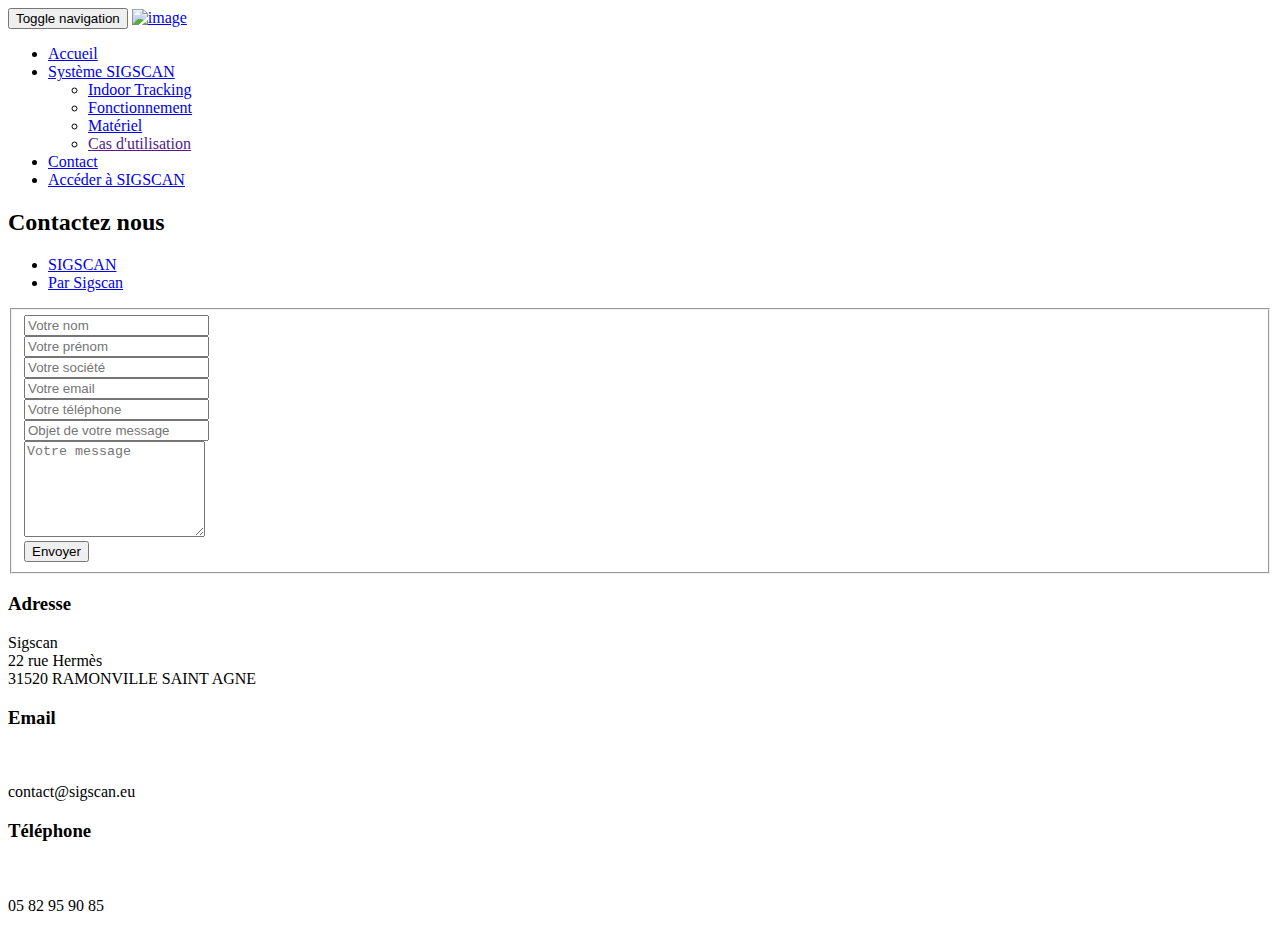
==== contact.html @ a1f981b0 "BGE-3a Changed the name Pyrenees Software contact.html" ====
<!DOCTYPE html>
<html lang="en">
<head>
    <!-- Basic -->
    <meta charset="utf-8">
    <meta http-equiv="X-UA-Compatible" content="IE=edge">   
   
    <!-- Mobile Metas -->
    <meta name="viewport" content="width=device-width, minimum-scale=1.0, maximum-scale=1.0, user-scalable=no">
 
     <!-- Site Metas -->
    <title>SIGSCAN</title>  
    <meta name="keywords" content="">
    <meta name="description" content="">
    <meta name="author" content="">

    <!-- Site Icons -->
    <link rel="shortcut icon" href="images/fav.png" type="image/x-icon" />
    <link rel="apple-touch-icon" href="images/apple-touch-icon.png">

    <!-- Bootstrap CSS -->
    <link rel="stylesheet" href="css/bootstrap.min.css">
    <!-- Site CSS -->
    <link rel="stylesheet" href="style.css">  
    <!-- Responsive CSS -->
    <link rel="stylesheet" href="css/responsive.css">
    <!-- Custom CSS -->
    <link rel="stylesheet" href="css/custom.css">

    <!-- Modernizer for Portfolio -->
    <script src="js/modernizer.js"></script>

    <!--[if lt IE 9]>
      <script src="https://oss.maxcdn.com/libs/html5shiv/3.7.0/html5shiv.js"></script>
      <script src="https://oss.maxcdn.com/libs/respond.js/1.4.2/respond.min.js"></script>
    <![endif]-->

</head>
<body>

    <!-- LOADER -->
    <div id="preloader">
        <div class="loader">
			<div class="loader__bar"></div>
			<div class="loader__bar"></div>
			<div class="loader__bar"></div>
			<div class="loader__bar"></div>
			<div class="loader__bar"></div>
			<div class="loader__ball"></div>
		</div>
    </div><!-- end loader -->
    <!-- END LOADER -->

    <header class="header header_style_01">
        <nav class="megamenu navbar navbar-default">
            <div class="container-fluid">
                <div class="navbar-header">
                    <button type="button" class="navbar-toggle collapsed" data-toggle="collapse" data-target="#navbar" aria-expanded="false" aria-controls="navbar">
                        <span class="sr-only">Toggle navigation</span>
                        <span class="icon-bar"></span>
                        <span class="icon-bar"></span>
                        <span class="icon-bar"></span>
                    </button>
                    <a class="navbar-brand" href="index.html"><img src="images/logos/logosigscann.png" alt="image" class="logoheader"></a>
                </div>
                <div id="navbar" class="navbar-collapse collapse">
                    <ul class="nav navbar-nav navbar-right">
                        <li><a class="active line" href="index.html">Accueil</a></li>
                        <li class="main active line"><a href="services.html" class="main active line">Système SIGSCAN</a>
                            <ul class="main-content">
                                <li><a href="services.html" class="second"> Indoor Tracking</a></li>
                                <li><a href="services.html" class="second">Fonctionnement</a></li>
                                <li><a href="services.html" class="second">Matériel</a></li>
                                <li><a href="" class="second">Cas d'utilisation</a></li>
                            </ul></li>
                        <li class="active line"><a href="contact.html" class="line">Contact</a></li>
                        <li class="active line"><a href="https://app.sigscan.eu" class="line">Accéder à SIGSCAN</a></li>
                    </ul>
                </div>
            </div>
        </nav>
    </header>

   	<div class="banner-area banner-bg-3">
		<div class="container">
			<div class="row">
				<div class="col-md-12">
					<div class="banner">
						<h2>Contactez nous</h2>
						<ul class="page-title-link">
							<li><a href="#">SIGSCAN</a></li>
							<li><a href="#">Par Sigscan</a></li>
						</ul>
					</div>
				</div>
			</div>
		</div>
	</div>

    <div id="contact" class="section wb">
        <div class="container">

            <div class="row">
                <div class="col-md-8 col-md-offset-2">
                    <div class="contact_form">
                        <div id="message"></div>
                        <form id="contactform" class="row" action="contact.php" name="contactform" method="post">
                            <fieldset class="row-fluid">
                                <div class="col-lg-12 col-md-12 col-sm-12 col-xs-12">
                                    <input type="text" name="first_name" id="first_name" class="form-control" placeholder="Votre nom">
                                </div>
                                <div class="col-lg-12 col-md-12 col-sm-12 col-xs-12">
                                    <input type="text" name="last_name" id="last_name" class="form-control" placeholder="Votre prénom">
                                </div>
                                <div class="col-lg-12 col-md-12 col-sm-12 col-xs-12">
                                    <input type="text" name="company" id="company" class="form-control" placeholder="Votre société">
                                </div>
                                <div class="col-lg-12 col-md-12 col-sm-12 col-xs-12">
                                    <input type="email" name="email" id="email" class="form-control" placeholder="Votre email">
                                </div>
                                <div class="col-lg-12 col-md-12 col-sm-12 col-xs-12">
                                    <input type="text" name="phone" id="phone" class="form-control" placeholder="Votre téléphone">
                                </div>
                                <div class="col-lg-12 col-md-12 col-sm-12 col-xs-12">
                                    <input type="text" name="subject" id="subject" class="form-control" placeholder="Objet de votre message">
                                </div>
                                <div class="col-lg-12 col-md-12 col-sm-12 col-xs-12">
                                    <textarea class="form-control" name="comments" id="comments" rows="6" placeholder="Votre message"></textarea>
                                </div>
                                <div class="col-lg-4 col-md-4 col-sm-4 col-xs-12 text-center">
                                    <button type="submit" value="SEND" id="submit" class="btn btn-light btn-radius btn-brd grd1 btn-block">Envoyer</button>
                                </div>
                            </fieldset>
                        </form>
                    </div>
                </div><!-- end col -->
            </div><!-- end row -->
			
			<div class="row">
				<div class="col-md-offset-1 col-sm-10 col-md-10 col-sm-offset-1 pd-add">
					<div class="address-item">
						<div class="address-icon">
							<i class="icon icon-location2"></i>
						</div>
						<h3>Adresse</h3>
						<p>Sigscan<br>
                                                   22 rue Hermès<br>
                                                   31520 RAMONVILLE SAINT AGNE</p>
					</div>
					<div class="address-item">
						<div class="address-icon">
							<i class="fa fa-envelope" aria-hidden="true"></i>
						</div>
						<h3>Email</h3>
						<p><br><br>contact@sigscan.eu</p>
					</div>
					<div class="address-item">
						<div class="address-icon">
							<i class="icon icon-headphones"></i>
						</div>
						<h3>Téléphone</h3>
                        <p><br><br>05 82 95 90 85</p>
					</div>
				</div>
			</div><!-- end row -->
			
        </div><!-- end container -->
    </div><!-- end section -->



    <a href="#" id="scroll-to-top" class="dmtop global-radius"><i class="fa fa-angle-up"></i></a>

    <!-- ALL JS FILES -->
    <script src="js/all.js"></script>
    <!-- ALL PLUGINS -->
    <script src="js/custom.js"></script>
    <script src="js/portfolio.js"></script>
    <script src="js/hoverdir.js"></script>    

</body>
</html>
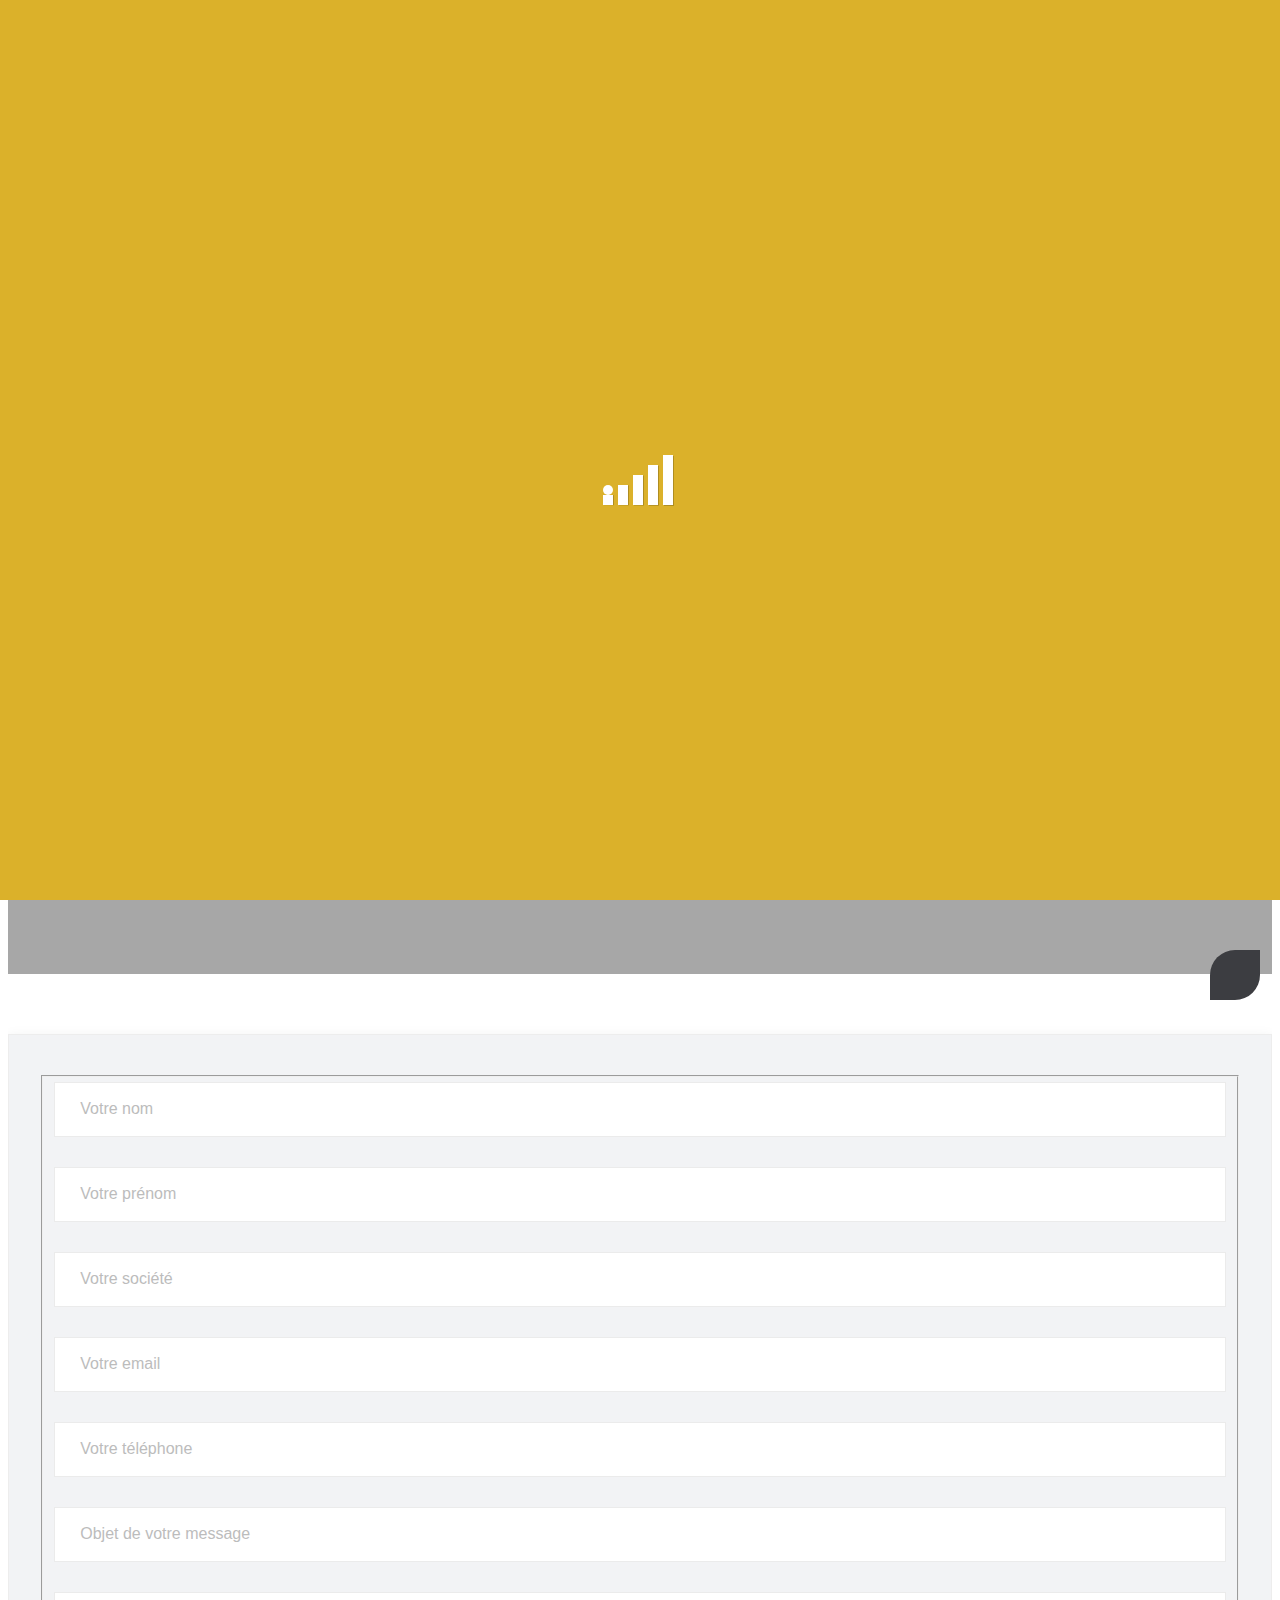
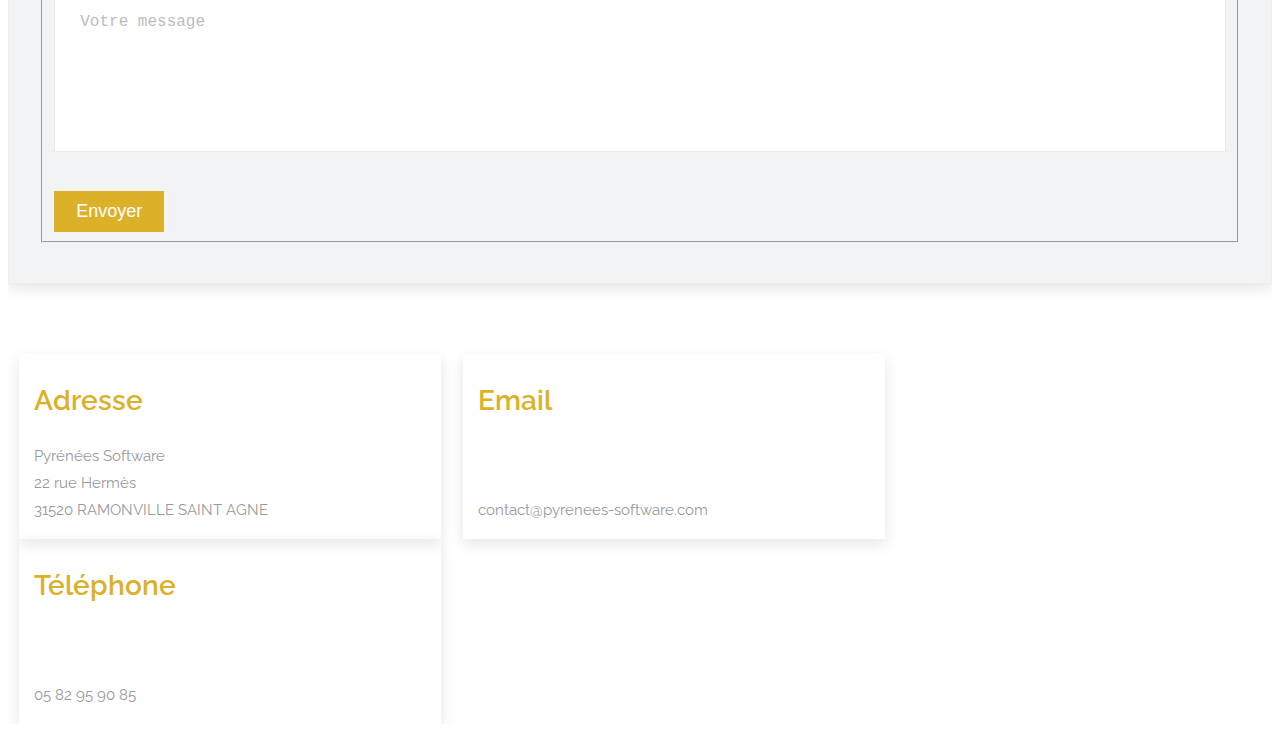
==== commit 14398ef2: "TIC-01 : CHANGEMENT DE TOUT LES LOGOS" ====
--- a/contact.html
+++ b/contact.html
@@ -61,7 +61,7 @@
                         <span class="icon-bar"></span>
                         <span class="icon-bar"></span>
                     </button>
-                    <a class="navbar-brand" href="index.html"><img src="images/logos/logosigscann.png" alt="image" class="logoheader"></a>
+                    <a class="navbar-brand" href="index.html"><img src="images/logos/Masterclass.jpg" alt="image" id="logo_contact" class="logoheader"></a>
                 </div>
                 <div id="navbar" class="navbar-collapse collapse">
                     <ul class="nav navbar-nav navbar-right">
@@ -89,7 +89,7 @@
 						<h2>Contactez nous</h2>
 						<ul class="page-title-link">
 							<li><a href="#">SIGSCAN</a></li>
-							<li><a href="#">Par Sigscan</a></li>
+							<li><a href="#">Par Pyrénées Software</a></li>
 						</ul>
 					</div>
 				</div>
@@ -143,7 +143,7 @@
 							<i class="icon icon-location2"></i>
 						</div>
 						<h3>Adresse</h3>
-						<p>Sigscan<br>
+						<p>Pyrénées Software<br>
                                                    22 rue Hermès<br>
                                                    31520 RAMONVILLE SAINT AGNE</p>
 					</div>
@@ -152,7 +152,7 @@
 							<i class="fa fa-envelope" aria-hidden="true"></i>
 						</div>
 						<h3>Email</h3>
-						<p><br><br>contact@sigscan.eu</p>
+						<p><br><br>contact@pyrenees-software.com</p>
 					</div>
 					<div class="address-item">
 						<div class="address-icon">
--- a/style.css
+++ b/style.css
@@ -0,0 +1,3653 @@
+/*------------------------------------------------------------------
+    Version: 1.0
+-------------------------------------------------------------------*/
+
+/*------------------------------------------------------------------
+    [Table of contents]
+
+    1. IMPORT FONTS
+    2. IMPORT FILES
+    3. SKELETON
+    4. WP CORE
+    5. HEADER
+    6. SECTIONS
+    7. SECTIONS
+    8. PORTFOLIO
+    9. TESTIMONIALS
+    10. PRICING TABLES
+    11. ICON BOXES
+    12. MESSAGE BOXES
+    13. FEATURES
+    14. CONTACT
+    15. FOOTER
+    16. MISC
+    17. BUTTONS
+-------------------------------------------------------------------*/
+
+
+/*------------------------------------------------------------------
+    IMPORT FONTS
+-------------------------------------------------------------------*/
+
+@import url('https://fonts.googleapis.com/css?family=Raleway:100,200,300,400,500,600,700,900');
+
+/*------------------------------------------------------------------
+    IMPORT FILES
+-------------------------------------------------------------------*/
+
+@import url(css/animate.css);
+@import url(css/flaticon.css);
+@import url(css/icomoon.css);
+@import url(css/prettyPhoto.css);
+@import url(css/owl.carousel.css);
+@import url(css/font-awesome.min.css);
+
+/*------------------------------------------------------------------
+    SKELETON
+-------------------------------------------------------------------*/
+
+body {
+    color: #999;
+    font-size: 15px;
+    font-family: 'Raleway', sans-serif;
+    line-height: 1.80857;
+}
+
+body.demos .section {
+    background: url(images/bg.png) repeat top center #f2f3f5;
+}
+
+body.demos .section-title img {
+    max-width: 280px;
+    display: block;
+    margin: 10px auto;
+}
+
+body.demos .service-widget h3 {
+    border-bottom: 1px solid #ededed;
+    font-size: 18px;
+    padding: 20px 0;
+    background-color: #ffffff;
+}
+
+body.demos .service-widget {
+    margin: 0 0 30px;
+    padding: 30px;
+    background-color: #fff
+}
+
+body.demos .container-fluid {
+    max-width: 1080px
+}
+
+a {
+    color: #1f1f1f;
+    text-decoration: none !important;
+    outline: none !important;
+    -webkit-transition: all .3s ease-in-out;
+    -moz-transition: all .3s ease-in-out;
+    -ms-transition: all .3s ease-in-out;
+    -o-transition: all .3s ease-in-out;
+    transition: all .3s ease-in-out;
+}
+
+h1,
+h2,
+h3,
+h4,
+h5,
+h6 {
+    letter-spacing: 0;
+    font-weight: normal;
+    position: relative;
+    padding: 0 0 10px 0;
+    font-weight: normal;
+    line-height: 120% !important;
+    color: #1f1f1f;
+    margin: 0
+}
+
+h1 {
+    font-size: 24px
+}
+
+h2 {
+    font-size: 22px
+}
+
+h3 {
+    font-size: 18px
+}
+
+h4 {
+    font-size: 16px
+}
+
+h5 {
+    font-size: 14px
+}
+
+h6 {
+    font-size: 13px
+}
+
+h1 a,
+h2 a,
+h3 a,
+h4 a,
+h5 a,
+h6 a {
+    color: #212121;
+    text-decoration: none!important;
+    opacity: 1
+}
+
+h1 a:hover,
+h2 a:hover,
+h3 a:hover,
+h4 a:hover,
+h5 a:hover,
+h6 a:hover {
+    opacity: .8
+}
+
+a {
+    color: #1f1f1f;
+    text-decoration: none;
+    outline: none;
+}
+
+a,
+.btn {
+    text-decoration: none !important;
+    outline: none !important;
+    -webkit-transition: all .3s ease-in-out;
+    -moz-transition: all .3s ease-in-out;
+    -ms-transition: all .3s ease-in-out;
+    -o-transition: all .3s ease-in-out;
+    transition: all .3s ease-in-out;
+}
+
+.btn-custom {
+    margin-top: 20px;
+    background-color: transparent !important;
+    border: 2px solid #ddd;
+    padding: 12px 40px;
+    font-size: 16px;
+}
+
+.lead {
+    font-size: 18px;
+    line-height: 30px;
+    color: #767676;
+    margin: 0;
+    padding: 0;
+}
+
+blockquote {
+    margin: 20px 0 20px;
+    padding: 30px;
+}
+
+ul, li, ol{
+	margin: 0px;
+	padding: 0px;
+	list-style: none;
+}
+
+/*------------------------------------------------------------------
+    WP CORE
+-------------------------------------------------------------------*/
+
+.first {
+    clear: both
+}
+
+.last {
+    margin-right: 0
+}
+
+.alignnone {
+    margin: 5px 20px 20px 0;
+}
+
+.aligncenter,
+div.aligncenter {
+    display: block;
+    margin: 5px auto 5px auto;
+}
+
+.alignright {
+    float: right;
+    margin: 10px 0 20px 20px;
+}
+
+.alignleft {
+    float: left;
+    margin: 10px 20px 20px 0;
+}
+
+a img.alignright {
+    float: right;
+    margin: 10px 0 20px 20px;
+}
+
+a img.alignnone {
+    margin: 10px 20px 20px 0;
+}
+
+a img.alignleft {
+    float: left;
+    margin: 10px 20px 20px 0;
+}
+
+a img.aligncenter {
+    display: block;
+    margin-left: auto;
+    margin-right: auto
+}
+
+.wp-caption {
+    background: #fff;
+    border: 1px solid #f0f0f0;
+    max-width: 96%;
+    /* Image does not overflow the content area */
+    padding: 5px 3px 10px;
+    text-align: center;
+}
+
+.wp-caption.alignnone {
+    margin: 5px 20px 20px 0;
+}
+
+.wp-caption.alignleft {
+    margin: 5px 20px 20px 0;
+}
+
+.wp-caption.alignright {
+    margin: 5px 0 20px 20px;
+}
+
+.wp-caption img {
+    border: 0 none;
+    height: auto;
+    margin: 0;
+    max-width: 98.5%;
+    padding: 0;
+    width: auto;
+}
+
+.wp-caption p.wp-caption-text {
+    font-size: 11px;
+    line-height: 17px;
+    margin: 0;
+    padding: 0 4px 5px;
+}
+
+
+/* Text meant only for screen readers. */
+
+.screen-reader-text {
+    clip: rect(1px, 1px, 1px, 1px);
+    position: absolute !important;
+    height: 1px;
+    width: 1px;
+    overflow: hidden;
+}
+
+.screen-reader-text:focus {
+    background-color: #f1f1f1;
+    border-radius: 3px;
+    box-shadow: 0 0 2px 2px rgba(0, 0, 0, 0.6);
+    clip: auto !important;
+    color: #21759b;
+    display: block;
+    font-size: 14px;
+    font-size: 0.875rem;
+    font-weight: bold;
+    height: auto;
+    left: 5px;
+    line-height: normal;
+    padding: 15px 23px 14px;
+    text-decoration: none;
+    top: 5px;
+    width: auto;
+    z-index: 100000;
+    /* Above WP toolbar. */
+}
+
+/*------------------------------------------------------------------
+    Top head
+-------------------------------------------------------------------*/
+
+.top-bar{
+	background: #393939;
+}
+.left-top{
+	padding: 3px 0px; 
+}
+.email-box{
+	display: inline-block;
+	margin-right: 20px;
+}
+.email-box a{
+	color: #ffffff;
+	font-size: 16px;
+}
+.email-box a:hover{
+	color: #dbb12a;
+}
+.email-box a i{
+	padding: 0px 5px;
+}
+.phone-box{
+	display: inline-block;
+}
+
+.phone-box a{
+	color: #ffffff;
+	font-size: 16px;
+}
+.phone-box a:hover{
+	color: #dbb12a;
+}
+.phone-box a i{
+	padding: 0px 5px;
+}
+
+.social-box{
+	float: right;
+}
+
+.social-box ul li{
+	display: inline-block;
+	padding-left: 10px;
+}
+
+.social-box ul li a{
+	color: #ffffff;
+	font-size: 20px;
+}
+.social-box ul li a:hover{
+	color: #dbb12a;
+}
+
+
+/*------------------------------------------------------------------
+    HEADER
+-------------------------------------------------------------------*/
+
+.megamenu .nav,
+.megamenu .collapse,
+.megamenu .dropup,
+.megamenu .dropdown {
+    position: static;
+}
+
+.megamenu .container-fluid {
+    position: relative;
+}
+
+.megamenu .dropdown-menu {
+    left: auto;
+}
+
+.megamenu .megamenu-content {
+    padding: 20px 30px;
+}
+
+.megamenu .dropdown.megamenu-fw .dropdown-menu {
+    left: 0;
+    right: 0;
+}
+
+.megamenu .list-unstyled {
+    min-width: 200px;
+}
+
+.header_style_01 {
+    background-color: rgba(255, 255, 255, 1);
+    display: block;
+    left: 0;
+    padding: 20px 40px !important;
+    position: relative;
+    right: 0;
+    top: 0;
+    width: 100%;
+	/*-webkit-box-shadow: 0px 2px 5px 0px rgba(0,0,0,0.30);
+	-moz-box-shadow: 0px 2px 5px 0px rgba(0,0,0,0.30);
+	box-shadow: 0px 2px 5px 0px rgba(0,0,0,0.30);*/
+    z-index: 111;
+}
+
+.header_style_01 .navbar-default {
+    background-color: transparent;
+    border: 0;
+	border-radius: 0px;
+}
+
+.header_style_01 .navbar,
+.header_style_01 .navbar-nav,
+.header_style_01 .navbar-default,
+.header_style_01 .nav {
+    margin-bottom: 0 !important;
+}
+
+.header_style_01 .navbar-brand {
+    padding: 2px 15px 0 15px;
+	height: auto;
+}
+
+.header_style_01 .navbar-default .navbar-nav > li > a {
+    border-radius: 0;
+    font-size: 15px;
+    font-style: normal;
+    font-weight: 600;
+    text-transform: uppercase;
+    background-color: transparent;
+}
+
+.header_style_01 .navbar-default .navbar-nav > li a {
+	color: #332f2f;
+}
+
+.header_style_01 .navbar-default .navbar-nav > li a.line::after{
+    content: '';
+    display: block;
+    height: 2px;
+    width: 0%;
+    background-color: #332f2f;
+    position: relative;
+    transition: all 0.8s ease;
+    z-index: 0;
+}
+
+.header_style_01 .navbar-default .navbar-nav > li a.line:hover::after {
+    content: "";
+    display: block;
+    height: 2px;
+    width: 100%;
+    background-color: #dbb12a;
+    position: absolute;
+    z-index: 100;
+    /*transition: transform 0.5s cubic-bezier(0.28, 0, 0.18, 1);
+    transform: translateX(-50%) scaleX(1);*/
+}
+.header_style_01 .navbar-default .navbar-nav > li a.line:hover{
+    color: #dbb12a;
+    transition: all 0.8s ease;
+}
+
+
+.header_style_01 .navbar-default .navbar-nav > li:active a.line::after{
+    content: "";
+    display: block;
+    height: 2px;
+    width: 100%;
+    background-color: #dbb12a;
+    position: absolute;
+    z-index: 100;
+}
+
+.header_style_01 .navbar-default .navbar-nav > li:active a,
+.header_style_01 .navbar-default .navbar-nav > li:focus a{
+    color: #dbb12a;
+}
+/*.header_style_01 .navbar-default .navbar-nav > li a::after{
+    content: "";
+    position: absolute;
+    height: 1px;
+    top: 100%;
+    width: 100%;
+    left: 50%;
+    transform: translateX(-50%) scaleX(0);
+    transition: transform 0.5s cubic-bezier(0.28, 0, 0.18,1), background 1s cubic-bezier(0.28, 0, 0.18, 1);
+}*/
+
+.nav>li>a{
+    position: relative;
+    display: block;
+    margin: 10px 15px;
+    padding: 0;
+}
+
+.header_style_01 .navbar-right > li {
+    margin-top: 2px;
+    -webkit-transition: all .3s ease-in-out;
+    -moz-transition: all .3s ease-in-out;
+    -ms-transition: all .3s ease-in-out;
+    -o-transition: all .3s ease-in-out;
+    transition: all .3s ease-in-out;
+}
+
+.header_style_01 .navbar-right > li > a {
+    padding-bottom: 10px;
+    padding-top: 10px;
+}
+
+li.social-links {
+    margin: 0 8px;
+}
+
+li.social-links a {
+    padding: 13px 0 !important;
+}
+
+.navbar-nav li {
+    position: relative;
+	/*margin: 0px 10px;*/
+}
+
+.navbar-nav span {
+    font-size: 24px;
+    position: absolute;
+    right: 2px;
+    top: 13px;
+}
+
+.main{
+    position: relative;
+}
+
+.main-content{
+    display: none;
+    width: inherit;
+    position: absolute;
+    list-style-type: none;
+    background-color: rgba(255, 255, 255, 1) !important;
+    flex-direction: column;
+    text-align: center;
+    z-index: 2000;
+    overflow: hidden;
+    text-transform: uppercase;
+    padding-top: 20px;
+    top: 45px;
+    line-height: 3.5;
+    padding: 0 10px 0 10px;
+}
+
+.main:hover > .main-content {
+    display: flex;
+    position: absolute;
+    background-color: rgba(255, 255, 255, 1);
+    max-height: 500px;
+    max-width: 100vw;
+    line-height: 3.5;
+}
+
+ul.main-content li a.second:hover{
+    color: #dbb12a;
+}
+
+.navbar-default .navbar-nav>.active>a, .navbar-default .navbar-nav>.active>a:focus, .navbar-default .navbar-nav>.active>a:hover {
+    background-color: transparent !important;
+}
+
+
+/*------------------------------------------------------------------
+    Banner Slider
+-------------------------------------------------------------------*/
+
+.slider-bg-one {
+    background-image: url("uploads/bgheader.jpg");
+    background-position: center center;
+    background-repeat: no-repeat;
+    background-size: cover;
+}
+
+.slider-bg-two {
+    background-image: url("uploads/bgheader.jpg");
+    background-position: center center;
+    background-repeat: no-repeat;
+    background-size: cover;
+}
+
+.slider-bg-three {
+    background-image: url("uploads/bgheader.jpg");
+    background-position: center center;
+    background-repeat: no-repeat;
+    background-size: cover;
+}
+
+.slider-content-area {
+    height: 100vh;
+    position: relative;
+}
+
+.home-one-slider-otem .slider-content-area {
+    height: 650px;
+    position: relative;
+}
+
+.slide-text {
+    position: absolute;
+    top: 50%;
+    transform: translateY(-50%);
+    width: 100%;
+    z-index: 1;
+}
+
+.slide-text h1 {
+    color: #fff;
+    font-size: 60px;
+    font-weight: 700;
+    text-transform: uppercase;
+	text-shadow: 0px 4px 3px rgba(0,0,0,0.4),
+             0px 8px 13px rgba(0,0,0,0.1),
+             0px 18px 23px rgba(0,0,0,0.1);
+}
+
+.slide-text h1 span{
+	color: #dbb12a;
+}
+
+.slide-text h2 {
+    color: #fff;
+    font-size: 20px;
+    letter-spacing: 1px;
+    margin-bottom: 20px;
+	text-shadow: 0px 4px 3px rgba(0,0,0,0.4),
+             0px 8px 13px rgba(0,0,0,0.1),
+             0px 18px 23px rgba(0,0,0,0.1);
+}
+
+
+.slider-wrapper .owl-nav .owl-prev, .slider-wrapper .owl-nav .owl-next {
+    background: #393939;
+    height: 60px;
+    top: 50%;
+    transform: translateY(-50%);
+    transition: all 0.4s ease-in-out 0s;
+    width: 60px;
+	border-radius: 25px 0px 25px 0px;
+}
+
+.slider-wrapper .owl-nav .owl-prev:hover, .slider-wrapper .owl-nav .owl-next:hover {
+	background: #dbb12a;
+}
+
+.slider-wrapper .owl-nav .owl-prev {
+    margin-left: 0%;
+	left: 0px;
+	position: absolute;
+}
+
+.slider-wrapper .owl-nav .owl-prev i{
+	position: absolute;
+	left: 0px;
+	right: 0;
+	width: auto;
+	height: auto;
+	background: none;
+	color: #ffffff;
+}
+
+.slider-wrapper .owl-nav .owl-next {
+    margin-right: 0%;
+    right: 0;
+	position: absolute;
+}
+
+.slider-wrapper .owl-nav .owl-next i{
+	position: absolute;
+	right: 0;
+	left: 0px;
+	width: auto;
+	height: auto;
+	background: none;
+	color: #ffffff;
+}
+
+.home-one-slider-otem::before{
+	content: "";
+	position: absolute;
+	background: rgba(0,0,0, 0.8);
+	width: 100%;
+	height: 100%;
+	top: 0%;
+	left: 100%;
+	z-index: 1
+}
+
+/*------------------------------------------------------------------
+    SECTIONS
+-------------------------------------------------------------------*/
+
+.parallax {
+    background-attachment: fixed;
+    background-size: cover;
+    height: 100%;
+    padding: 120px 0;
+    position: relative;
+    width: 100%;
+}
+
+.parallax.parallax-off {
+    background-attachment: scroll !important;
+    display: block;
+    height: 100%;
+    min-height: 100%;
+
+    overflow: hidden;
+    position: relative;
+    background-position: center center;
+    vertical-align: sub;
+    width: 100%;
+    z-index: 2;
+}
+
+.no-scroll-xy {
+    overflow: hidden !important;
+    -webkit-transition: all .4s ease-in-out;
+    -moz-transition: all .4s ease-in-out;
+    -ms-transition: all .4s ease-in-out;
+    -o-transition: all .4s ease-in-out;
+    transition: all .4s ease-in-out;
+}
+
+.section {
+    display: block;
+    position: relative;
+    overflow: hidden;
+    padding-top: 60px;
+}
+
+.noover {
+    overflow: visible;
+}
+
+.noover .btn-dark {
+    border: 0 !important;
+}
+
+.nopad {
+    padding: 0;
+}
+
+.nopadtop {
+    padding-top: 0;
+}
+
+.section.wb {
+    background-color: #ffffff;
+}
+
+.section.lb {
+    background-color: #f2f3f5;
+}
+
+.section.db {
+    background-color: #1f1f1f;
+}
+
+.section.color1 {
+    background-color: #448AFF;
+}
+
+.first-section {
+    display: block;
+    position: relative;
+    overflow: hidden;
+    padding: 16em 0 13em;
+}
+
+.first-section h2 {
+    color: #ffffff;
+    font-size: 68px;
+    font-weight: 300;
+    text-transform: capitalize;
+    display: block;
+    margin: 0;
+    padding: 0 0 30px;
+    position: relative;
+}
+
+.first-section .lead {
+    font-size: 21px;
+    font-weight: 300;
+    padding: 0 0 40px;
+    margin: 0;
+    line-height: inherit;
+    color: #ffffff;
+}
+
+.macbookright {
+    width: 980px;
+    position: absolute;
+    right: -15%;
+    bottom: -6%;
+}
+
+.section-title {
+    display: block;
+    position: relative;
+    margin-bottom: 60px;
+}
+
+.section-title p {
+    color: #999;
+    font-weight: 400;
+    font-size: 18px;
+    line-height: 33px;
+    margin: 0;
+}
+
+.section-title h3 {
+    font-size: 42px;
+    font-weight: 500;
+    line-height: 62px;
+    margin: 0 0 25px;
+    padding: 0;
+    text-transform: none;
+}
+
+.section.colorsection p,
+.section.colorsection h3,
+.section.db h3 {
+    color: #ffffff;
+}
+
+.service-widget{
+	background: #ffffff;
+}
+
+.section.lb .service-dit h3{
+	padding: 12px 0px;
+}
+.service-dit{
+	padding: 20px 15px;
+}
+
+.pslogo {
+    max-width: 40%;
+    margin: auto;
+}
+
+.beaconrond {
+    margin: auto;
+}
+.beaconcreditcard {
+    max-width: 65%;
+    margin: auto;
+}
+
+.beaconatex {
+    max-width: 45%;
+    margin: auto;
+}
+
+.beaconrobuste {
+    max-width: 40%;
+    margin: auto;
+}
+
+.beaconmini {
+    max-width: 40%;
+    margin: auto;
+}
+produits {
+    min-height: 400px;
+    min-width: auto;
+}
+
+p.justify{
+    text-align: left;
+    padding: 0 80px;
+}
+/*------------------------------------------------------------------
+    PORTFOLIO
+-------------------------------------------------------------------*/
+
+.item-h2,
+.item-h1 {
+    height: 100% !important;
+    height: auto !important;
+}
+
+.isotope-item {
+    z-index: 2;
+    padding: 0;
+}
+
+.isotope-hidden.isotope-item {
+    pointer-events: none;
+    z-index: 1;
+}
+
+.isotope,
+.isotope .isotope-item {
+    /* change duration value to whatever you like */
+    -webkit-transition-duration: 0.8s;
+    -moz-transition-duration: 0.8s;
+    transition-duration: 0.8s;
+}
+
+.isotope {
+    -webkit-transition-property: height, width;
+    -moz-transition-property: height, width;
+    transition-property: height, width;
+}
+
+.isotope .isotope-item {
+    -webkit-transition-property: -webkit-transform, opacity;
+    -moz-transition-property: -moz-transform, opacity;
+    transition-property: transform, opacity;
+}
+
+.portfolio-filter ul {
+    padding: 0;
+    z-index: 2;
+    display: block;
+    position: relative;
+    margin: 0;
+}
+
+.portfolio-filter ul li {
+    border-radius: 0;
+    display: inline-block;
+    margin: 0 5px 0 0;
+    text-decoration: none;
+    text-transform: uppercase;
+    vertical-align: middle;
+}
+
+.portfolio-filter ul li:last-child:after {
+    content: "";
+}
+
+.portfolio-filter ul li .btn-dark {
+    box-shadow: none;
+    background-color: transparent;
+    border: 2px solid #dbb12a !important;
+    color: #393939;
+    font-weight: 500;
+    font-size: 14px;
+    padding: 15px 35px;
+}
+
+.da-thumbs {
+    list-style: none;
+    position: relative;
+    padding: 0;
+    max-width: 60%;
+    margin: auto;
+}
+
+.da-thumbs .pitem {
+    margin: 0;
+    padding: 15px;
+    position: relative;
+}
+
+.da-thumbs .pitem a,
+.da-thumbs .pitem a img {
+    display: flex;
+    justify-content: center;
+    align-items: center;
+    position: relative;
+}
+
+.da-thumbs .pitem a.usb,
+.da-thumbs .pitem a img.usb{
+    padding-bottom: 120px;
+    padding-top: 100px;
+}
+
+.da-thumbs .pitem a.rond,
+.da-thumbs .pitem a img.rond{
+    padding-bottom: 80px;
+    padding-top: 40px;
+}
+
+.da-thumbs .pitem a {
+    overflow: hidden;
+}
+
+.da-thumbs .pitem h5{
+    position: absolute;
+    color: #dbb12a;
+    text-transform: uppercase;
+    font-size: 20px;
+    margin-top: 140px;
+
+
+}
+.da-thumbs .pitem a div {
+    position: absolute;
+    background-color: rgba(0, 0, 0, 0.8);
+    width: 100%;
+    height: 100%;
+}
+
+.da-thumbs .pitem a div h3 {
+    display: block;
+    color: #ffffff;
+    font-size: 20px;
+    padding: 30px 15px;
+    text-transform: capitalize;
+    font-weight: normal;
+}
+
+.da-thumbs .pitem a div h3 small {
+    display: block;
+    color: #ffffff;
+    margin-top: 5px;
+    font-size: 13px;
+    font-weight: 300;
+}
+
+.da-thumbs .pitem a div img {
+    background-color: #dbb12a;
+    position: absolute;
+    color: #ffffff !important;
+    bottom: 0;
+    font-size: 15px;
+    z-index: 12;
+    right: 0;
+    width: 50px;
+    height: 50px;
+    line-height: 50px;
+    text-align: center;
+	border-radius: 25px 0px 0px 0px;
+}
+.rond {
+    max-width: 60%;
+}
+
+/*------------------------------------------------------------------
+    TESTIMONIALS
+-------------------------------------------------------------------*/
+
+.logos img {
+    margin: auto;
+    display: block;
+    text-align: center;
+    width: 100%;
+    opacity: 0.3;
+}
+
+.logos img:hover {
+    opacity: 0.5;
+}
+
+.desc h3 i {
+    color: #dbb12a;
+    font-size: 37px;
+    vertical-align: middle;
+    margin-right: 12px;
+}
+
+.desc {
+    padding: 30px;
+    position: relative;
+    background: #393939;
+    border: 1px solid #393939;
+	-webkit-border-radius: 25px 0px 25px 0px;
+	-moz-border-radius: 25px 0px 25px 0px;
+	border-radius: 25px 0px 25px 0px;
+}
+
+.testi-meta {
+    display: block;
+    margin-top: 20px;
+}
+
+.testimonial h4 {
+    font-size: 18px;
+    color: #ffffff;
+    padding: 13px 0 0;
+}
+
+.testimonial img {
+    max-width: 55px;
+}
+
+.testimonial small {
+    margin-top: 7px;
+    font-size: 16px;
+    display: block;
+}
+
+.testimonial {
+    background-color: transparent;
+}
+
+.testimonial h3 {
+    padding: 0 0 10px;
+    font-size: 20px;
+    font-weight: 600;
+}
+
+.testimonial small,
+.testimonial .lead {
+    background-color: transparent;
+    color: #aaa;
+    display: block;
+    font-size: 16px;
+    font-style: italic;
+    line-height: 30px;
+    margin: 0;
+    padding: 0;
+    position: relative;
+}
+
+.testimonial p:after {
+    display: none;
+}
+
+
+/*------------------------------------------------------------------
+    PRICING TABLES
+-------------------------------------------------------------------*/
+
+.pricing-table {
+    margin: 50px 0 0 0;
+    background: #fff;
+    box-shadow: 0 5px 14px rgba(0, 0, 0, 0.1);
+}
+
+.pricing-table i {
+    width: 30px;
+    color: #c2c2c2;
+    display: inline-block;
+    margin-right: 10px;
+    padding-right: 5px;
+    border-right: 1px solid #ececec;
+}
+
+.pricing-table .btn-dark {
+    padding: 10px 24px;
+    font-size: 15px;
+}
+
+.pricing-table strong {
+    font-weight: 600;
+    margin-right: 6px;
+    color: #1f1f1f;
+}
+
+.pricing-table-header {
+    padding: 30px 0 25px 0;
+    background: #ffffff;
+}
+
+.pricing-table-header h2 {
+    font-size: 31px;
+    margin: 0;
+    padding: 0;
+    font-weight: 300;
+}
+
+.pricing-table-header h3 {
+    font-size: 15px;
+    font-weight: 600;
+    color: #aaaaaa;
+    margin-top: 10px;
+    text-transform: uppercase;
+}
+
+.pricing-table-space {
+    height: 10px;
+}
+
+.pricing-table-text {
+    margin: 15px 30px 0 30px;
+    padding: 0 10px 15px 10px;
+    border-bottom: 1px solid #ececec;
+    font-weight: 300;
+    line-height: 30px;
+    color: #c2c2c2;
+    font-size: 16px;
+}
+
+.pricing-table-text p {
+    font-weight: 400;
+}
+
+.pricing-table-features {
+    margin: 15px 30px 0 30px;
+    padding: 0 10px 15px 30px;
+    border-bottom: 1px solid #ececec;
+    text-align: left;
+    line-height: 30px;
+    font-size: 16px;
+    color: #c2c2c2;
+}
+
+.pricing-table-highlighted h3,
+.pricing-table-highlighted h2 {
+    color: #ffffff !important;
+}
+
+.pricing-table-sign-up {
+    margin-top: 25px;
+    padding-bottom: 30px;
+}
+
+
+/* Highlighted table */
+
+.pricing-table-highlighted {
+    margin-top: 0;
+}
+
+.m130 {
+    margin-top: 130px;
+}
+
+.nav-pills {
+    border: 1px solid #e1e1e1;
+}
+
+.nav-pills > li {
+    width: 50%;
+    padding: 10px;
+    float: left;
+    margin: 0 !important;
+}
+
+.nav-pills > li > a {
+    margin: 0!important;
+    text-align: center;
+    background-color: #f4f4f4;
+}
+
+
+/*------------------------------------------------------------------
+    ICON BOXES
+-------------------------------------------------------------------*/
+
+.icon-wrapper {
+    position: relative;
+    cursor: pointer;
+    display: block;
+    z-index: 1;
+}
+
+.icon-wrapper i {
+    width: 75px;
+    height: 75px;
+    text-align: center;
+    line-height: 75px;
+    font-size: 28px;
+    background-color: #f2f3f5;
+    color: #1f1f1f;
+    margin-top: 0;
+}
+
+.small-icons.icon-wrapper:hover i,
+.small-icons.icon-wrapper:hover i:hover,
+.small-icons.icon-wrapper i {
+    width: auto !important;
+    height: auto !important;
+    line-height: 1 !important;
+    padding: 0 !important;
+    color: #e3e3e3 !important;
+    background-color: transparent !important;
+    background: none !important;
+    margin-right: 10px !important;
+    vertical-align: middle;
+    font-size: 24px !important;
+}
+
+.small-icons.icon-wrapper h3 {
+    font-size: 18px;
+    padding-bottom: 5px;
+}
+
+.small-icons.icon-wrapper p {
+    padding: 0;
+    margin: 0;
+}
+
+.icon-wrapper h3 {
+    font-size: 21px;
+    padding: 0 0 15px;
+    margin: 0;
+}
+
+.icon-wrapper p {
+    margin-bottom: 0;
+    padding-left: 95px;
+}
+
+.icon-wrapper p small {
+    display: block;
+    color: #999;
+    margin-top: 10px;
+    text-transform: none;
+    font-weight: 600;
+    font-size: 16px;
+}
+
+.icon-wrapper p small:after {
+    content: "\f105";
+    font-family: FontAwesome;
+    margin-left: 5px;
+    font-size: 11px;
+}
+
+.effect-1 {
+    display: inline-block;
+    text-align: center;
+    position: relative;
+    text-decoration: none;
+    z-index: 1;
+}
+
+.effect-1:after {
+    pointer-events: none;
+    position: absolute;
+    width: 100%;
+    height: 100%;
+    border-radius: 50%;
+    content: '';
+    -webkit-box-sizing: content-box;
+    -moz-box-sizing: content-box;
+    box-sizing: content-box;
+}
+
+.effect-1 {
+    -webkit-transition: background 0.2s, color 0.2s;
+    -moz-transition: background 0.2s, color 0.2s;
+    transition: background 0.2s, color 0.2s;
+}
+
+.effect-1:after {
+    top: -7px;
+    left: -7px;
+    padding: 7px;
+    box-shadow: 0 0 0 2px #dbb12a;
+    -webkit-transition: -webkit-transform 0.2s, opacity 0.2s;
+    -webkit-transform: scale(.8);
+    -moz-transition: -moz-transform 0.2s, opacity 0.2s;
+    -moz-transform: scale(.8);
+    -ms-transform: scale(.8);
+    transition: transform 0.2s, opacity 0.2s;
+    transform: scale(.8);
+    opacity: 0;
+}
+
+.effect-1:hover:after {
+    -webkit-transform: scale(1);
+    -moz-transform: scale(1);
+    -ms-transform: scale(1);
+    transform: scale(1);
+    opacity: 1;
+}
+
+.effect-1:after {
+    -webkit-transform: scale(1.2);
+    -moz-transform: scale(1.2);
+    -ms-transform: scale(1.2);
+    transform: scale(1.2);
+}
+
+.effect-1:hover:after {
+    -webkit-transform: scale(1);
+    -moz-transform: scale(1);
+    -ms-transform: scale(1);
+    transform: scale(1);
+    opacity: 1;
+}
+
+
+/*------------------------------------------------------------------
+    MESSAGE BOXES
+-------------------------------------------------------------------*/
+
+.service-widget h3 {
+    font-size: 22px;
+    color: #ffffff;
+    padding: 20px 0 12px;
+    margin: 0;
+	font-weight: 600;
+}
+
+.service-widget h3 a,
+.section.wb .service-widget h3,
+.section.lb .service-widget h3 {
+    color: #1f1f1f;
+}
+
+.service-widget p {
+    margin-bottom: 0;
+    padding-bottom: 0;
+}
+
+.message-box h4 {
+    text-transform: uppercase;
+    padding: 0;
+    margin: 0 0 5px;
+    font-weight: 600;
+    letter-spacing: 0.5px;
+    font-size: 15px;
+    color: #999;
+}
+
+.message-box h2 {
+    font-size: 28px;
+    font-weight: 500;
+    padding: 0 0 10px;
+    margin: 0;
+    line-height: 62px;
+    margin-top: 0;
+    text-transform: none;
+}
+
+.message-box p {
+    margin-bottom: 20px;
+}
+
+.message-box .lead {
+    padding-top: 10px;
+    font-size: 19px;
+    font-style: italic;
+    color: #999;
+    padding-bottom: 0;
+}
+
+.post-media {
+    position: relative;
+}
+
+/*
+.post-media img {
+    width: 100%;
+}
+*/
+
+.playbutton {
+    position: absolute;
+    color: #ffffff !important;
+    top: 40%;
+    font-size: 60px;
+    z-index: 12;
+    left: 0;
+    right: 0;
+    text-align: center;
+    margin: -20px auto;
+}
+
+.hoverbutton {
+    background-color: #dbb12a;
+    position: absolute;
+    color: #ffffff !important;
+    top: 48%;
+    font-size: 21px;
+    z-index: 12;
+    left: 0;
+    opacity: 0;
+    right: 0;
+    width: 50px;
+    height: 50px;
+    line-height: 50px;
+    text-align: center;
+    margin: -20px auto;
+}
+
+.service-widget:hover .hoverbutton {
+    opacity: 1;
+}
+
+hr.hr1 {
+    position: relative;
+    margin: 60px 0;
+    border: 1px dashed #f2f3f5;
+}
+
+hr.hr2 {
+    position: relative;
+    margin: 17px 0;
+    border: 1px dashed #f2f3f5;
+}
+
+hr.hr3 {
+    position: relative;
+    margin: 25px 0 30px 0;
+    border: 1px dashed #f2f3f5;
+}
+
+hr.invis {
+    border-color: transparent;
+}
+
+hr.invis1 {
+    margin: 10px 0;
+    border-color: transparent;
+}
+
+.section.parallax hr.hr1 {
+    border-color: rgba(255, 255, 255, 0.1);
+}
+
+.sep1 {
+    display: block;
+    position: absolute;
+    content: '';
+    width: 40px;
+    height: 40px;
+    bottom: -20px;
+    left: 50%;
+    margin-left: -14px;
+    background-color: #1f1f1f;
+    -ms-transform: rotate(45deg);
+    -webkit-transform: rotate(45deg);
+    transform: rotate(45deg);
+    z-index: 1;
+}
+
+.sep2 {
+    display: block;
+    position: absolute;
+    content: '';
+    width: 40px;
+    height: 40px;
+    top: -20px;
+    left: 50%;
+    margin-left: -14px;
+    background-color: #1f1f1f;
+    -ms-transform: rotate(45deg);
+    -webkit-transform: rotate(45deg);
+    transform: rotate(45deg);
+    z-index: 1;
+}
+
+
+/* Divider Styles */
+
+.divider-wrapper {
+    width: 100%;
+    box-shadow: 0 5px 14px rgba(0, 0, 0, 0.1);
+    height: 540px;
+    margin: 0 auto;
+    position: relative;
+}
+
+.divider-wrapper:hover {
+    cursor: none;
+}
+
+.divider-bar {
+    position: absolute;
+    width: 10px;
+    left: 50%;
+    top: -10px;
+    bottom: -15px;
+}
+
+.code-wrapper {
+    border: 1px solid #ffffff;
+    display: block;
+    overflow: hidden;
+    width: 100%;
+    height: 100%;
+    position: relative;
+    background: url("uploads/code.jpg") no-repeat;
+}
+
+.design-wrapper {
+    overflow: hidden;
+    position: absolute;
+    top: 0;
+    left: 0;
+    right: 0;
+    bottom: 0;
+    -webkit-transform: translateX(50%);
+    transform: translateX(50%);
+}
+
+.design-image {
+    display: block;
+    width: 100%;
+    height: 100%;
+    position: relative;
+    -webkit-transform: translateX(-50%);
+    transform: translateX(-50%);
+    background: url("uploads/design.jpg") no-repeat;
+}
+
+
+/*------------------------------------------------------------------
+    FEATURES
+-------------------------------------------------------------------*/
+
+.customwidget h1 {
+    font-size: 40px;
+    color: #ffffff;
+    padding: 15px 0 25px;
+    margin: 0;
+    line-height: 1 !important;
+    font-weight: 500;
+}
+
+.customwidget ul {
+    padding: 0;
+    display: block;
+    margin-bottom: 30px;
+}
+
+.customwidget li i {
+    margin-right: 5px;
+}
+
+.customwidget li {
+    color: #ffffff;
+    margin-right: 10px;
+}
+
+.image-center img {
+    position: relative;
+    margin: 0 0 -208px;
+    z-index: 10;
+    padding-right: 30px;
+    text-align: center;
+}
+
+.customwidget p {
+    font-style: italic;
+    font-size: 18px;
+    padding: 0 0 10px;
+}
+
+.img-center img {
+    width: 100%;
+    box-shadow: 0 5px 14px rgba(0, 0, 0, 0.1);
+}
+
+.img-center {
+    margin: auto;
+}
+
+#features li p {
+    margin-bottom: 0;
+    padding-bottom: 0;
+}
+
+#features li {
+    display: table;
+    width: 100%;
+    margin: 64px 0;
+    cursor: pointer;
+	-webkit-box-shadow: 0px 5px 35px 0px rgba(148, 146, 245, 0.15);
+	box-shadow: 0px 5px 35px 0px rgba(148, 146, 245, 0.15);
+	background: #393939;
+	border-radius: 25px 0px 25px 0px;
+	transition: all 1s ease-in-out;
+}
+
+#features li:hover {
+	transform: scale(1.07);
+	transition: all 1s ease-in-out;
+	z-index: 1000;
+}
+
+.features-left,
+.features-right {
+    padding: 0 10px;
+}
+
+.features-right li:last-child,
+.features-left li:last-child {
+    margin-bottom: 0px;
+    padding-bottom: 0 !important;
+}
+
+.features-right li i,
+.features-left li i {
+    width: 68px;
+    height: 68px;
+    line-height: 68px;
+    display: table;
+    border-radius: 25px 0px 25px 0px;
+    font-size: 26px;
+	color: #ffffff;
+    background-color: #dbb12a;
+    margin: 0 auto 22px;
+    position: relative;
+    text-align: center;
+    z-index: 55;
+    transition: .4s;
+    padding: 0;
+}
+
+.features-right li i:hover,
+.features-left li i:hover {
+	background: rgba(219, 177, 42, 0.7);
+}
+
+#features i img {
+    display: table;
+    margin: 0 auto;
+}
+
+.features-left li i:before,
+.features-right li i:before {
+    text-align: center;
+}
+
+.features-right li i .ico-current,
+.features-left li i .ico-current {
+    opacity: 1;
+    transition: .4s;
+    visibility: visible;
+}
+
+.features-right li i .ico-hover,
+.features-left li i .ico-hover {
+    opacity: 0;
+    transition: .4s;
+    visibility: hidden;
+    top: 19px;
+}
+
+.features-right li:hover .ico-current,
+.features-left li:hover .ico-current {
+    opacity: 0;
+    transition: .4s;
+    visibility: hidden;
+}
+
+.features-right li:hover .ico-hover,
+.features-left li:hover .ico-hover {
+    opacity: 1;
+    transition: .4s;
+    visibility: visible;
+}
+
+.features-right i {
+    float: left;
+}
+
+.fr-inner {
+    margin-left: 90px;
+}
+
+.features-left i {
+    float: right;
+}
+
+.fl-inner {
+    text-align: right;
+    margin-right: 90px;
+}
+
+#features h4 {
+    text-transform: capitalize;
+    margin: 0;
+    font-size: 19px;
+	color: #ffffff;
+}
+
+
+/*------------------------------------------------------------------
+    CONTACT
+-------------------------------------------------------------------*/
+
+.bootstrap-select {
+    width: 100% \0;
+    /*IE9 and below*/
+}
+
+.bootstrap-select > .dropdown-toggle {
+    width: 100%;
+    padding-right: 25px;
+}
+
+.has-error .bootstrap-select .dropdown-toggle,
+.error .bootstrap-select .dropdown-toggle {
+    border-color: #b94a48;
+}
+
+.bootstrap-select.fit-width {
+    width: auto !important;
+}
+
+.bootstrap-select:not([class*="col-"]):not([class*="form-control"]):not(.input-group-btn) {
+    width: 100%;
+}
+
+.bootstrap-select .dropdown-toggle:focus {
+    outline: thin dotted #333333 !important;
+    outline: 5px auto -webkit-focus-ring-color !important;
+    outline-offset: -2px;
+}
+
+.bootstrap-select.form-control {
+    margin-bottom: 0;
+    padding: 0;
+    border: none;
+}
+
+.bootstrap-select.form-control:not([class*="col-"]) {
+    width: 100%;
+}
+
+.bootstrap-select.form-control.input-group-btn {
+    z-index: auto;
+}
+
+.bootstrap-select.btn-group:not(.input-group-btn),
+.bootstrap-select.btn-group[class*="col-"] {
+    float: none;
+    display: inline-block;
+    margin-left: 0;
+}
+
+.bootstrap-select.btn-group.dropdown-menu-right,
+.bootstrap-select.btn-group[class*="col-"].dropdown-menu-right,
+.row .bootstrap-select.btn-group[class*="col-"].dropdown-menu-right {
+    float: right;
+}
+
+.form-inline .bootstrap-select.btn-group,
+.form-horizontal .bootstrap-select.btn-group,
+.form-group .bootstrap-select.btn-group {
+    margin-bottom: 0;
+}
+
+.form-group-lg .bootstrap-select.btn-group.form-control,
+.form-group-sm .bootstrap-select.btn-group.form-control {
+    padding: 0;
+}
+
+.form-inline .bootstrap-select.btn-group .form-control {
+    width: 100%;
+}
+
+.bootstrap-select.btn-group.disabled,
+.bootstrap-select.btn-group > .disabled {
+    cursor: not-allowed;
+}
+
+.bootstrap-select.btn-group.disabled:focus,
+.bootstrap-select.btn-group > .disabled:focus {
+    outline: none !important;
+}
+
+.bootstrap-select.btn-group .dropdown-toggle .filter-option {
+    display: inline-block;
+    overflow: hidden;
+    width: 100%;
+    text-align: left;
+}
+
+.bootstrap-select.btn-group .dropdown-toggle .fa-angle-down {
+    position: absolute;
+    top: 30% !important;
+    right: -5px;
+    vertical-align: middle;
+}
+
+.bootstrap-select.btn-group[class*="col-"] .dropdown-toggle {
+    width: 100%;
+}
+
+.bootstrap-select.btn-group .dropdown-menu {
+    border: 1px solid #ededed;
+    box-shadow: none;
+    box-sizing: border-box;
+    min-width: 100%;
+    padding: 20px 10px;
+    z-index: 1035;
+}
+
+.dropdown-menu > li > a {
+    background-color: transparent !important;
+    color: #bcbcbc !important;
+    font-size: 15px;
+    padding: 10px 20px;
+}
+
+.bootstrap-select.btn-group .dropdown-menu.inner {
+    position: static;
+    float: none;
+    border: 0;
+    padding: 0;
+    margin: 0;
+    border-radius: 0;
+    -webkit-box-shadow: none;
+    box-shadow: none;
+}
+
+.bootstrap-select.btn-group .dropdown-menu li {
+    position: relative;
+}
+
+.bootstrap-select.btn-group .dropdown-menu li.active small {
+    color: #fff;
+}
+
+.bootstrap-select.btn-group .dropdown-menu li.disabled a {
+    cursor: not-allowed;
+}
+
+.bootstrap-select.btn-group .dropdown-menu li a {
+    cursor: pointer;
+}
+
+.bootstrap-select.btn-group .dropdown-menu li a.opt {
+    position: relative;
+    padding-left: 2.25em;
+}
+
+.bootstrap-select.btn-group .dropdown-menu li a span.check-mark {
+    display: none;
+}
+
+.bootstrap-select.btn-group .dropdown-menu li a span.text {
+    display: inline-block;
+}
+
+.bootstrap-select.btn-group .dropdown-menu li small {
+    padding-left: 0.5em;
+}
+
+.bootstrap-select.btn-group .dropdown-menu .notify {
+    position: absolute;
+    bottom: 5px;
+    width: 96%;
+    margin: 0 2%;
+    min-height: 26px;
+    padding: 3px 5px;
+    background: #f5f5f5;
+    border: 1px solid #e3e3e3;
+    -webkit-box-shadow: inset 0 1px 1px rgba(0, 0, 0, 0.05);
+    box-shadow: inset 0 1px 1px rgba(0, 0, 0, 0.05);
+    pointer-events: none;
+    opacity: 0.9;
+    -webkit-box-sizing: border-box;
+    -moz-box-sizing: border-box;
+    box-sizing: border-box;
+}
+
+.bootstrap-select.btn-group .no-results {
+    padding: 3px;
+    background: #f5f5f5;
+    margin: 0 5px;
+    white-space: nowrap;
+}
+
+.bootstrap-select.btn-group.fit-width .dropdown-toggle .filter-option {
+    position: static;
+}
+
+.bootstrap-select.btn-group.fit-width .dropdown-toggle .caret {
+    position: static;
+    top: auto;
+    margin-top: 4px;
+}
+
+.bootstrap-select.btn-group.show-tick .dropdown-menu li.selected a span.check-mark {
+    position: absolute;
+    display: inline-block;
+    right: 15px;
+    margin-top: 5px;
+}
+
+.bootstrap-select.btn-group.show-tick .dropdown-menu li a span.text {
+    margin-right: 34px;
+}
+
+.bootstrap-select.show-menu-arrow.open > .dropdown-toggle {
+    z-index: 1036;
+}
+
+.bootstrap-select.show-menu-arrow .dropdown-toggle:before {
+    content: '';
+    border-left: 7px solid transparent;
+    border-right: 7px solid transparent;
+    border-bottom: 7px solid rgba(204, 204, 204, 0.2);
+    position: absolute;
+    bottom: -4px;
+    left: 9px;
+    display: none;
+}
+
+.bootstrap-select.show-menu-arrow .dropdown-toggle:after {
+    content: '';
+    border-left: 6px solid transparent;
+    border-right: 6px solid transparent;
+    border-bottom: 6px solid white;
+    position: absolute;
+    bottom: -4px;
+    left: 10px;
+    display: none;
+}
+
+.bootstrap-select.show-menu-arrow.dropup .dropdown-toggle:before {
+    bottom: auto;
+    top: -3px;
+    border-top: 7px solid rgba(204, 204, 204, 0.2);
+    border-bottom: 0;
+}
+
+.bootstrap-select.show-menu-arrow.dropup .dropdown-toggle:after {
+    bottom: auto;
+    top: -3px;
+    border-top: 6px solid white;
+    border-bottom: 0;
+}
+
+.bootstrap-select.show-menu-arrow.pull-right .dropdown-toggle:before {
+    right: 12px;
+    left: auto;
+}
+
+.bootstrap-select.show-menu-arrow.pull-right .dropdown-toggle:after {
+    right: 13px;
+    left: auto;
+}
+
+.bootstrap-select.show-menu-arrow.open > .dropdown-toggle:before,
+.bootstrap-select.show-menu-arrow.open > .dropdown-toggle:after {
+    display: block;
+}
+
+.bs-searchbox,
+.bs-actionsbox,
+.bs-donebutton {
+    padding: 4px 8px;
+}
+
+.bs-actionsbox {
+    float: left;
+    width: 100%;
+    -webkit-box-sizing: border-box;
+    -moz-box-sizing: border-box;
+    box-sizing: border-box;
+}
+
+.bs-actionsbox .btn-group button {
+    width: 50%;
+}
+
+.bs-donebutton {
+    float: left;
+    width: 100%;
+    -webkit-box-sizing: border-box;
+    -moz-box-sizing: border-box;
+    box-sizing: border-box;
+}
+
+.bs-donebutton .btn-group button {
+    width: 100%;
+}
+
+.bs-searchbox + .bs-actionsbox {
+    padding: 0 8px 4px;
+}
+
+.bs-searchbox .form-control {
+    margin-bottom: 0;
+    width: 100%;
+}
+
+select.bs-select-hidden,
+select.selectpicker {
+    display: none !important;
+}
+
+select.mobile-device {
+    position: absolute !important;
+    top: 0;
+    left: 0;
+    display: block !important;
+    width: 100%;
+    height: 100% !important;
+    opacity: 0;
+}
+
+
+/*# sourceMappingURL=bootstrap-select.css.map */
+
+.bootstrap-select > .btn {
+    background: rgba(0, 0, 0, 0) none repeat scroll 0 0;
+    font-size: 15px;
+    height: 33px;
+    box-shadow: none !important;
+    border: 0 !important;
+    padding: 0;
+    width: 100%;
+    color: #bcbcbc !important;
+}
+
+.contact_form {
+    border: 1px solid #ededed;
+    box-shadow: 0 5px 14px rgba(0, 0, 0, 0.1);
+    background-color: #f2f3f5;
+    padding: 40px 30px;
+}
+
+.contact_form .form-control {
+    background-color: #fff;
+    margin-bottom: 30px;
+    border: 1px solid #ebebeb;
+    box-sizing: border-box;
+    color: #bcbcbc;
+    font-size: 16px;
+    outline: 0 none;
+    padding: 10px 25px;
+    height: 55px;
+    resize: none;
+    box-shadow: none !important;
+    width: 100%;
+}
+
+.contact_form textarea {
+    color: #bcbcbc;
+    padding: 20px 25px !important;
+    height: 160px !important;
+}
+
+.contact_form .form-control::-webkit-input-placeholder {
+    color: #bcbcbc;
+}
+
+.contact_form .form-control::-moz-placeholder {
+    opacity: 1;
+    color: #bcbcbc;
+}
+
+.contact_form .form-control::-ms-input-placeholder {
+    color: #bcbcbc;
+}
+
+#contact {
+    background: url(images/bg.png) no-repeat center center #fff;
+}
+
+
+/*------------------------------------------------------------------
+    FOOTER
+-------------------------------------------------------------------*/
+
+.cac {
+    background-color: #232323;
+    -webkit-transition: all .3s ease-in-out;
+    -moz-transition: all .3s ease-in-out;
+    -ms-transition: all .3s ease-in-out;
+    -o-transition: all .3s ease-in-out;
+    transition: all .3s ease-in-out;
+}
+
+.cac:hover a h3 {
+    color: #fff !important;
+}
+
+.cac a h3 {
+    color: #999;
+}
+
+.cac h3 {
+    padding: 60px 0;
+    margin: 0;
+    font-weight: 400;
+    font-size: 20px;
+    text-transform: capitalize;
+    line-height: 1 !important;
+}
+
+.footer {
+    color: #999;
+    background-color: #393939;
+}
+
+.footer .widget-title {
+    position: relative;
+    display: block;
+    margin-bottom: 30px;
+}
+
+.footer .widget-title small {
+    color: #999;
+    display: block;
+    padding: 0 58px;
+    text-transform: uppercase;
+}
+
+.footer .widget-title h3 {
+    color: #fff;
+    font-weight: 500;
+    font-size: 21px;
+    padding: 0;
+    margin-top: 30px;
+    line-height: 1 !important;
+}
+
+.footer-links {
+    list-style: none;
+    padding: 0;
+}
+
+.footer-links a {
+    color: #999;
+	display: block;
+}
+
+.footer-links.hov a span{
+	opacity: 0;
+	transition: all 1s ease-in-out;
+}
+
+.footer-links.hov a:hover{
+	padding-left: 15px;
+}
+.footer-links.hov a:hover span{
+	opacity: 1;
+	padding-left: 10px;
+	transition: all 1s ease-in-out;
+}
+
+.footer-links a:hover,
+.footer a:hover {
+    color: #dbb12a !important;
+}
+
+.footer-links li {
+    margin-bottom: 10px;
+    display: block;
+    width: 100%;
+    border-bottom: 1px dashed rgba(255, 255, 255, 0.1);
+    padding-bottom: 10px;
+}
+
+.twitter-widget li {
+    margin-bottom: 0;
+    border: 0 !important;
+}
+
+.twitter-widget li i {
+    border-right: 0 !important;
+    margin-right: 0;
+}
+
+.footer-links li:last-child {
+    margin-bottom: 0;
+    padding-bottom: 0;
+    border: 0;
+}
+
+.footer-links i {
+    display: inline-block;
+    width: 25px;
+    margin-right: 10px;
+    border-right: 1px dashed rgba(255, 255, 255, 0.1);
+}
+
+.copyrights {
+    border-top: 1px dashed rgba(255, 255, 255, 0.1);
+    background-color: #1f1f1f;
+    box-sizing: border-box;
+    width: 100%;
+    text-align: left;
+    padding: 0px 60px;
+    overflow: hidden;
+    font-size: 8px;
+}
+
+
+/* Footer left */
+
+.footer-distributed .footer-left {
+    float: none;
+	text-align: center;
+}
+
+.footer-distributed .footer-links {
+    margin: 0 0 10px;
+    text-transform: uppercase;
+    padding: 0;
+}
+
+.footer-distributed .footer-links a {
+    display: inline-block;
+    line-height: 1.8;
+    margin: 0 10px 0 10px;
+    text-decoration: none;
+}
+
+.footer-distributed .footer-company-name {
+    font-weight: 300;
+    margin: 0 10px;
+    color: #666;
+    padding: 0;
+}
+
+.footer-distributed .footer-company-name a{
+	color: #ffffff;
+}
+
+.footer-distributed .footer-company-name a:hover{
+	color: #dbb12a;
+}
+
+
+/* Footer right */
+
+.footer-distributed .footer-right {
+    float: none;
+}
+
+
+/* The search form */
+
+.footer-distributed .widget-title p{
+	padding-top: 10px;
+}
+
+.footer-distributed form {
+    position: relative;
+}
+
+.footer-distributed form input {
+    display: block;
+    border-radius: 3px;
+    box-sizing: border-box;
+    background-color: #181818;
+    border: none;
+    font: inherit;
+    font-size: 15px;
+    font-weight: normal;
+    color: #999;
+    width: 100%;
+    padding: 18px 50px 18px 18px;
+}
+
+.footer-distributed form input:focus {
+    outline: none;
+}
+
+
+/* Changing the placeholder color */
+
+.footer-distributed form input::-webkit-input-placeholder {
+    color: #999;
+}
+
+.footer-distributed form input::-moz-placeholder {
+    opacity: 1;
+    color: #999;
+}
+
+.footer-distributed form input:-ms-input-placeholder {
+    color: #999;
+}
+
+
+/* The magnify glass icon */
+
+.footer-distributed form i {
+    width: 18px;
+    height: 18px;
+    position: absolute;
+    top: 16px;
+    right: 18px;
+    color: #999;
+    font-size: 18px;
+    margin-top: 6px;
+}
+
+
+/*------------------------------------------------------------------
+    MISC
+-------------------------------------------------------------------*/
+
+.progress {
+    background-color: #f2f3f5;
+    border-radius: 0;
+    box-shadow: none;
+    height: 5px;
+    margin-bottom: 20px;
+    overflow: hidden;
+}
+
+.skills h3 {
+    color: #999999;
+    font-size: 15px;
+}
+
+.dmtop {
+    background-color: #3C3D41;
+    z-index: 100;
+    width: 50px;
+    height: 50px;
+    line-height: 47px;
+    position: fixed;
+    bottom: -100px;
+    border-radius: 3px;
+    right: 20px;
+    text-align: center;
+    font-size: 28px;
+    color: #ffffff !important;
+    cursor: pointer;
+    -webkit-transition: all .7s ease-in-out;
+    -moz-transition: all .7s ease-in-out;
+    -o-transition: all .7s ease-in-out;
+    -ms-transition: all .7s ease-in-out;
+    transition: all .7s ease-in-out;
+}
+
+.dmtop:hover {
+	background-color: #dbb12a;
+}
+
+.icon_wrap {
+    background-color: #dbb12a;
+    width: 100px;
+    height: 100px;
+    display: block;
+    line-height: 100px;
+    font-size: 34px;
+    color: #ffffff;
+    margin: 0 auto;
+    text-align: center;
+    padding: 0 !important;
+    border: 0 !important;
+}
+
+.stat-wrap h3 {
+    font-size: 22px;
+    font-weight: 600;
+    color: #dbb12a;
+    margin: 0 !important;
+    padding: 0 !important;
+    line-height: 1 !important;
+}
+
+.stat-wrap p {
+    font-size: 18px;
+    color: #ffffff;
+    margin: 0;
+    font-weight: 700;
+    padding: 4px 0 0;
+    line-height: 1.5 !important;
+}
+
+#preloader {
+    width: 100%;
+    height: 100%;
+    top: 0;
+    right: 0;
+    bottom: 0;
+    left: 0;
+    background: #dbb12a;
+    z-index: 11000;
+    position: fixed;
+    display: block;
+	display: flex;
+	align-items: center;
+	justify-content: center;
+}
+
+.preloader {
+    position: absolute;
+    margin: 0 auto;
+    left: 1%;
+    right: 1%;
+    top: 45%;
+    width: 95px;
+    height: 95px;
+    background: center center no-repeat none;
+    background-size: 95px 95px;
+    -webkit-border-radius: 50%;
+    -moz-border-radius: 50%;
+    -ms-border-radius: 50%;
+    -o-border-radius: 50%;
+    border-radius: 50%
+}
+
+
+
+.loader {
+  
+  position: absolute;
+    margin: 0 auto;
+    left: 1%;
+    right: 1%;
+    top: 45%;
+  width: 75px;
+  height: 100px;
+}
+.loader__bar {
+  position: absolute;
+  bottom: 0;
+  width: 10px;
+  height: 50%;
+  background: #fff;
+  -webkit-transform-origin: center bottom;
+          transform-origin: center bottom;
+  box-shadow: 1px 1px 0 rgba(0, 0, 0, 0.2);
+}
+.loader__bar:nth-child(1) {
+  left: 0px;
+  -webkit-transform: scale(1, 0.2);
+          transform: scale(1, 0.2);
+  -webkit-animation: barUp1 4s infinite;
+          animation: barUp1 4s infinite;
+}
+.loader__bar:nth-child(2) {
+  left: 15px;
+  -webkit-transform: scale(1, 0.4);
+          transform: scale(1, 0.4);
+  -webkit-animation: barUp2 4s infinite;
+          animation: barUp2 4s infinite;
+}
+.loader__bar:nth-child(3) {
+  left: 30px;
+  -webkit-transform: scale(1, 0.6);
+          transform: scale(1, 0.6);
+  -webkit-animation: barUp3 4s infinite;
+          animation: barUp3 4s infinite;
+}
+.loader__bar:nth-child(4) {
+  left: 45px;
+  -webkit-transform: scale(1, 0.8);
+          transform: scale(1, 0.8);
+  -webkit-animation: barUp4 4s infinite;
+          animation: barUp4 4s infinite;
+}
+.loader__bar:nth-child(5) {
+  left: 60px;
+  -webkit-transform: scale(1, 1);
+          transform: scale(1, 1);
+  -webkit-animation: barUp5 4s infinite;
+          animation: barUp5 4s infinite;
+}
+.loader__ball {
+  position: absolute;
+  bottom: 10px;
+  left: 0;
+  width: 10px;
+  height: 10px;
+  background: #fff;
+  border-radius: 50%;
+  -webkit-animation: ball 4s infinite;
+          animation: ball 4s infinite;
+}
+
+@-webkit-keyframes ball {
+  0% {
+    -webkit-transform: translate(0, 0);
+            transform: translate(0, 0);
+  }
+  5% {
+    -webkit-transform: translate(8px, -14px);
+            transform: translate(8px, -14px);
+  }
+  10% {
+    -webkit-transform: translate(15px, -10px);
+            transform: translate(15px, -10px);
+  }
+  17% {
+    -webkit-transform: translate(23px, -24px);
+            transform: translate(23px, -24px);
+  }
+  20% {
+    -webkit-transform: translate(30px, -20px);
+            transform: translate(30px, -20px);
+  }
+  27% {
+    -webkit-transform: translate(38px, -34px);
+            transform: translate(38px, -34px);
+  }
+  30% {
+    -webkit-transform: translate(45px, -30px);
+            transform: translate(45px, -30px);
+  }
+  37% {
+    -webkit-transform: translate(53px, -44px);
+            transform: translate(53px, -44px);
+  }
+  40% {
+    -webkit-transform: translate(60px, -40px);
+            transform: translate(60px, -40px);
+  }
+  50% {
+    -webkit-transform: translate(60px, 0);
+            transform: translate(60px, 0);
+  }
+  57% {
+    -webkit-transform: translate(53px, -14px);
+            transform: translate(53px, -14px);
+  }
+  60% {
+    -webkit-transform: translate(45px, -10px);
+            transform: translate(45px, -10px);
+  }
+  67% {
+    -webkit-transform: translate(37px, -24px);
+            transform: translate(37px, -24px);
+  }
+  70% {
+    -webkit-transform: translate(30px, -20px);
+            transform: translate(30px, -20px);
+  }
+  77% {
+    -webkit-transform: translate(22px, -34px);
+            transform: translate(22px, -34px);
+  }
+  80% {
+    -webkit-transform: translate(15px, -30px);
+            transform: translate(15px, -30px);
+  }
+  87% {
+    -webkit-transform: translate(7px, -44px);
+            transform: translate(7px, -44px);
+  }
+  90% {
+    -webkit-transform: translate(0, -40px);
+            transform: translate(0, -40px);
+  }
+  100% {
+    -webkit-transform: translate(0, 0);
+            transform: translate(0, 0);
+  }
+}
+
+@keyframes ball {
+  0% {
+    -webkit-transform: translate(0, 0);
+            transform: translate(0, 0);
+  }
+  5% {
+    -webkit-transform: translate(8px, -14px);
+            transform: translate(8px, -14px);
+  }
+  10% {
+    -webkit-transform: translate(15px, -10px);
+            transform: translate(15px, -10px);
+  }
+  17% {
+    -webkit-transform: translate(23px, -24px);
+            transform: translate(23px, -24px);
+  }
+  20% {
+    -webkit-transform: translate(30px, -20px);
+            transform: translate(30px, -20px);
+  }
+  27% {
+    -webkit-transform: translate(38px, -34px);
+            transform: translate(38px, -34px);
+  }
+  30% {
+    -webkit-transform: translate(45px, -30px);
+            transform: translate(45px, -30px);
+  }
+  37% {
+    -webkit-transform: translate(53px, -44px);
+            transform: translate(53px, -44px);
+  }
+  40% {
+    -webkit-transform: translate(60px, -40px);
+            transform: translate(60px, -40px);
+  }
+  50% {
+    -webkit-transform: translate(60px, 0);
+            transform: translate(60px, 0);
+  }
+  57% {
+    -webkit-transform: translate(53px, -14px);
+            transform: translate(53px, -14px);
+  }
+  60% {
+    -webkit-transform: translate(45px, -10px);
+            transform: translate(45px, -10px);
+  }
+  67% {
+    -webkit-transform: translate(37px, -24px);
+            transform: translate(37px, -24px);
+  }
+  70% {
+    -webkit-transform: translate(30px, -20px);
+            transform: translate(30px, -20px);
+  }
+  77% {
+    -webkit-transform: translate(22px, -34px);
+            transform: translate(22px, -34px);
+  }
+  80% {
+    -webkit-transform: translate(15px, -30px);
+            transform: translate(15px, -30px);
+  }
+  87% {
+    -webkit-transform: translate(7px, -44px);
+            transform: translate(7px, -44px);
+  }
+  90% {
+    -webkit-transform: translate(0, -40px);
+            transform: translate(0, -40px);
+  }
+  100% {
+    -webkit-transform: translate(0, 0);
+            transform: translate(0, 0);
+  }
+}
+@-webkit-keyframes barUp1 {
+  0% {
+    -webkit-transform: scale(1, 0.2);
+            transform: scale(1, 0.2);
+  }
+  40% {
+    -webkit-transform: scale(1, 0.2);
+            transform: scale(1, 0.2);
+  }
+  50% {
+    -webkit-transform: scale(1, 1);
+            transform: scale(1, 1);
+  }
+  90% {
+    -webkit-transform: scale(1, 1);
+            transform: scale(1, 1);
+  }
+  100% {
+    -webkit-transform: scale(1, 0.2);
+            transform: scale(1, 0.2);
+  }
+}
+@keyframes barUp1 {
+  0% {
+    -webkit-transform: scale(1, 0.2);
+            transform: scale(1, 0.2);
+  }
+  40% {
+    -webkit-transform: scale(1, 0.2);
+            transform: scale(1, 0.2);
+  }
+  50% {
+    -webkit-transform: scale(1, 1);
+            transform: scale(1, 1);
+  }
+  90% {
+    -webkit-transform: scale(1, 1);
+            transform: scale(1, 1);
+  }
+  100% {
+    -webkit-transform: scale(1, 0.2);
+            transform: scale(1, 0.2);
+  }
+}
+@-webkit-keyframes barUp2 {
+  0% {
+    -webkit-transform: scale(1, 0.4);
+            transform: scale(1, 0.4);
+  }
+  40% {
+    -webkit-transform: scale(1, 0.4);
+            transform: scale(1, 0.4);
+  }
+  50% {
+    -webkit-transform: scale(1, 0.8);
+            transform: scale(1, 0.8);
+  }
+  90% {
+    -webkit-transform: scale(1, 0.8);
+            transform: scale(1, 0.8);
+  }
+  100% {
+    -webkit-transform: scale(1, 0.4);
+            transform: scale(1, 0.4);
+  }
+}
+@keyframes barUp2 {
+  0% {
+    -webkit-transform: scale(1, 0.4);
+            transform: scale(1, 0.4);
+  }
+  40% {
+    -webkit-transform: scale(1, 0.4);
+            transform: scale(1, 0.4);
+  }
+  50% {
+    -webkit-transform: scale(1, 0.8);
+            transform: scale(1, 0.8);
+  }
+  90% {
+    -webkit-transform: scale(1, 0.8);
+            transform: scale(1, 0.8);
+  }
+  100% {
+    -webkit-transform: scale(1, 0.4);
+            transform: scale(1, 0.4);
+  }
+}
+@-webkit-keyframes barUp3 {
+  0% {
+    -webkit-transform: scale(1, 0.6);
+            transform: scale(1, 0.6);
+  }
+  100% {
+    -webkit-transform: scale(1, 0.6);
+            transform: scale(1, 0.6);
+  }
+}
+@keyframes barUp3 {
+  0% {
+    -webkit-transform: scale(1, 0.6);
+            transform: scale(1, 0.6);
+  }
+  100% {
+    -webkit-transform: scale(1, 0.6);
+            transform: scale(1, 0.6);
+  }
+}
+@-webkit-keyframes barUp4 {
+  0% {
+    -webkit-transform: scale(1, 0.8);
+            transform: scale(1, 0.8);
+  }
+  40% {
+    -webkit-transform: scale(1, 0.8);
+            transform: scale(1, 0.8);
+  }
+  50% {
+    -webkit-transform: scale(1, 0.4);
+            transform: scale(1, 0.4);
+  }
+  90% {
+    -webkit-transform: scale(1, 0.4);
+            transform: scale(1, 0.4);
+  }
+  100% {
+    -webkit-transform: scale(1, 0.8);
+            transform: scale(1, 0.8);
+  }
+}
+@keyframes barUp4 {
+  0% {
+    -webkit-transform: scale(1, 0.8);
+            transform: scale(1, 0.8);
+  }
+  40% {
+    -webkit-transform: scale(1, 0.8);
+            transform: scale(1, 0.8);
+  }
+  50% {
+    -webkit-transform: scale(1, 0.4);
+            transform: scale(1, 0.4);
+  }
+  90% {
+    -webkit-transform: scale(1, 0.4);
+            transform: scale(1, 0.4);
+  }
+  100% {
+    -webkit-transform: scale(1, 0.8);
+            transform: scale(1, 0.8);
+  }
+}
+@-webkit-keyframes barUp5 {
+  0% {
+    -webkit-transform: scale(1, 1);
+            transform: scale(1, 1);
+  }
+  40% {
+    -webkit-transform: scale(1, 1);
+            transform: scale(1, 1);
+  }
+  50% {
+    -webkit-transform: scale(1, 0.2);
+            transform: scale(1, 0.2);
+  }
+  90% {
+    -webkit-transform: scale(1, 0.2);
+            transform: scale(1, 0.2);
+  }
+  100% {
+    -webkit-transform: scale(1, 1);
+            transform: scale(1, 1);
+  }
+}
+@keyframes barUp5 {
+  0% {
+    -webkit-transform: scale(1, 1);
+            transform: scale(1, 1);
+  }
+  40% {
+    -webkit-transform: scale(1, 1);
+            transform: scale(1, 1);
+  }
+  50% {
+    -webkit-transform: scale(1, 0.2);
+            transform: scale(1, 0.2);
+  }
+  90% {
+    -webkit-transform: scale(1, 0.2);
+            transform: scale(1, 0.2);
+  }
+  100% {
+    -webkit-transform: scale(1, 1);
+            transform: scale(1, 1);
+  }
+}
+
+
+
+/*------------------------------------------------------------------
+    BUTTONS
+-------------------------------------------------------------------*/
+
+.navbar-default .btn-light {
+    padding: 0 20px;
+    margin-left: 15px;
+}
+
+
+
+.effect-1:after,
+.global-radius {
+    -webkit-border-radius: 25px 0px 25px 0px;
+    -moz-border-radius: 25px 0px 25px 0px;
+    border-radius: 25px 0px 25px 0px;
+}
+
+
+.btn-light {
+    padding: 8px 20px;
+    font-size: 18px;
+    border: 2px solid #dbb12a;
+    color: #ffffff;
+    background-color: #dbb12a;
+}
+
+.btn-dark {
+    padding: 8px 20px;
+    font-size: 18px;
+    border: 1px solid #ececec !important;
+    color: #1f1f1f;
+    background-color: transparent;
+}
+
+.btn-light:hover,
+.btn-light:focus {
+    border-color: rgba(219, 177, 42, 0.7);
+    color: rgba(255, 255, 255, 1);
+	background: rgba(219, 177, 42, 0.7);
+}
+
+.navbar-default .navbar-toggle:hover, .navbar-default .navbar-toggle:focus {
+    border-color: #dbb12A !important;
+    background-color: #dbb12a !important;
+}
+
+.owl-next i,
+.owl-prev i {
+    background-color: #dbb12a;
+    color: #393939;
+    width: 60px;
+    height: 60px;
+    font-size: 28px;
+    line-height: 60px;
+    text-align: center;
+    position: absolute;
+    right:auto;
+    left: -10%;
+    -webkit-border-radius: 25px 0px 25px 0px;
+    -moz-border-radius: 25px 0px 25px 0px;
+    border-radius: 25px 0px 25px 0px;
+}
+
+.owl-next i:hover,
+.owl-prev i:hover {
+    background: #dbb12a;
+    color: #ffffff;
+}
+
+.owl-next i {
+    right:-10%;
+    left: auto;
+}
+
+
+/*------------------------------------------------------------------
+    inner Page CSS
+-------------------------------------------------------------------*/
+
+.fixed-menu .navbar-default{
+	position: fixed;
+	visibility: hidden;
+	left: 0px;
+	top: 0px;
+	width: 100%;
+	padding: 0px 0px;
+	background: #ffffff;
+	z-index: 0;
+	transition: all 1s ease-in-out;
+	z-index: 999;
+	opacity: 1;
+	visibility: visible;
+	-ms-animation-name: fadeInDown;
+	-moz-animation-name: fadeInDown;
+	-op-animation-name: fadeInDown;
+	-webkit-animation-name: fadeInDown;
+	animation-name: fadeInDown;
+	-ms-animation-duration: 500ms;
+	-moz-animation-duration: 500ms;
+	-op-animation-duration: 500ms;
+	-webkit-animation-duration: 500ms;
+	animation-duration: 500ms;
+	-ms-animation-timing-function: linear;
+	-moz-animation-timing-function: linear;
+	-op-animation-timing-function: linear;
+	-webkit-animation-timing-function: linear;
+	animation-timing-function: linear;
+	-ms-animation-iteration-count: 1;
+	-moz-animation-iteration-count: 1;
+	-op-animation-iteration-count: 1;
+	-webkit-animation-iteration-count: 1;
+	animation-iteration-count: 1;
+}
+
+.fixed-menu .navbar-default {
+    padding: 15px 0px;
+    box-shadow: 0 0 8px 0 rgba(0,0,0,.12);
+}
+
+.banner-bg-1{
+	background: url(uploads/5652.jpg);
+	padding: 120px 0;
+    height: 60vh;
+	background-clip: initial;
+	background-color: rgba(0, 0, 0, 0);
+	background-origin: initial;
+	background-position: center center;
+	background-repeat: no-repeat;
+	background-size: cover;
+	position: relative;
+	z-index: 0;
+}
+
+.banner-bg-1::before{
+	content: "";
+	display: inline-block;
+	height: 100%;
+	left: 0;
+	position: absolute;
+	top: 0;
+	width: 100%;
+	z-index: -1;
+	background: rgba(34, 34, 34, 0.4);
+}
+
+.banner-bg-2{
+    background: url(uploads/cargo.jpg);
+    height: 60vh;
+    padding: 120px 0;
+    background-clip: initial;
+    background-color: rgba(0, 0, 0, 0);
+    background-origin: initial;
+    background-position: center center;
+    background-repeat: no-repeat;
+    background-size: cover;
+    position: relative;
+    z-index: 0;
+}
+
+.banner-bg-2::before{
+    content: "";
+    display: inline-block;
+    height: 100%;
+    left: 0;
+    position: absolute;
+    top: 0;
+    width: 100%;
+    z-index: -1;
+    background: rgba(34, 34, 34, 0.4);
+}
+
+.banner-bg-3{
+    background: url(uploads/phoneus.jpg);
+    height: 40vh;
+    padding: 120px 0;
+    background-clip: initial;
+    background-color: rgba(0, 0, 0, 0);
+    background-origin: initial;
+    background-position: center center;
+    background-repeat: no-repeat;
+    background-size: cover;
+    position: relative;
+    z-index: 0;
+}
+
+.banner-bg-3::before{
+    content: "";
+    display: inline-block;
+    height: 100%;
+    left: 0;
+    position: absolute;
+    top: 0;
+    width: 100%;
+    z-index: -1;
+    background: rgba(34, 34, 34, 0.4);
+}
+
+.banner{
+	position: relative;
+}
+
+.banner h2{
+	color: #f1f1f1;
+	font-size: 45px;
+	font-weight: 700;
+	letter-spacing: 1px;
+	margin-left: 20px;
+	position: relative;
+}
+.banner h2::after {
+    background: #dbb12a;
+    content: "";
+    height: 35px;
+    left: -15px;
+    position: absolute;
+    top: 8px;
+    width: 6px;
+}
+
+.page-title-link li{
+	display: inline-block;
+	position: relative;
+}
+.page-title-link li a {
+    color: #fff;
+    font-size: 14px;
+    letter-spacing: 1px;
+    margin: 0 15px;
+    text-transform: uppercase;
+	font-weight: 500;
+}
+.page-title-link li a:hover {
+	color: #dbb12a;
+}
+.page-title-link li::after {
+    background: #fcbf02;
+    bottom: 8px;
+    content: "";
+    height: 2px;
+    margin-left: -1px;
+    position: absolute;
+    width: 10px;
+}
+.page-title-link li:last-child::after {
+    content: "";
+    width: 0;
+    height: 0;
+}
+
+
+.about-item{
+	background: #ffffff;
+	box-shadow: 0 5px 15px rgba(0, 0, 0, 0.1);
+	padding-bottom: 10px;
+	transition: all 1s ease-in-out;
+	margin-bottom: 30px;
+}
+.about-icon{
+	padding: 20px 0px;
+	transition: all 1s ease-in-out;
+}
+.about-icon span{
+	font-size: 48px;
+	color: #393939;
+}
+
+.about-text h3{
+	font-size: 22px;
+	font-weight: 600;
+	padding: 10px 0px;
+}
+.about-text h3 a{
+	color: #dbb12a;
+}
+.about-text h3 a:hover{
+	color: #332f2f;
+}
+
+.about-item:hover .about-icon{
+	transform: rotate(-360deg);
+	transition: all 1s ease-in-out;
+}
+
+.about-item:hover .about-icon span{
+	color: #dbb12a;
+	transition: all 1s ease-in-out;
+}
+
+
+
+.portfolio-filter ul li .btn-dark.active{
+	background: #dbb12a;
+	color: #ffffff;
+}
+
+
+#test-box .testimonial h3{
+	color: #ffffff;
+}
+
+#test-box .testimonial h4{
+	color: #393939;
+}
+
+
+:root{
+    --pricingTable-yellow: #dbb12a;
+    --pricingTable-purple: #dbb12a;
+    --pricingTable-blue: #dbb12a;
+}
+
+.pricingTable{
+    padding-bottom: 10px;
+    background: #fff;
+    border-bottom: 15px solid var(--pricingTable-yellow);
+    text-align: center;
+    overflow: hidden;
+    position: relative;
+	transition: all 0.3s ease-in-out;
+}
+.pricingTable:hover{
+	cursor: pointer;
+	box-shadow: 0px 2px 30px rgba(0, 0, 0, 0.1);
+	transform: scale(1.04);
+}
+.pricingTable:before{
+    content: "";
+    width: 100%;
+    height: 350px;
+    background: var(--pricingTable-yellow);
+    position: absolute;
+    top: -150px;
+    left: 0;
+    transform: skewY(-20deg);
+}
+.pricingTable .pricingTable-header{
+    padding: 20px 20px 60px;
+    text-align: left;
+    position: relative;
+}
+.pricingTable .title{
+    font-size: 30px;
+    font-weight: 600;
+    color: #fff;
+    text-transform: uppercase;
+    margin: 0;
+}
+.pricingTable .sub-title{
+    display: block;
+    font-size: 16px;
+    color: #fff;
+    text-transform: uppercase;
+}
+.pricingTable .year{
+    width: 80px;
+    height: 55px;
+    background: #fff;
+    padding: 7px 0;
+    font-size: 15px;
+    font-weight: 600;
+    font-style: normal;
+	line-height: 20px;
+    color: var(--pricingTable-yellow);
+    text-align: center;
+    position: absolute;
+    top: 30px;
+    right: 20px;
+    z-index: 1;
+}
+.pricingTable .year:before,
+.pricingTable .year:after{
+    content: "";
+    width: 57px;
+    height: 57px;
+    background: #fff;
+    position: absolute;
+    top: -28px;
+    left: 50%;
+    z-index: -1;
+    transform: translateX(-50%) scaleY(0.5) rotate(45deg);
+}
+.pricingTable .year:after{
+    top: auto;
+    bottom: -28px;
+}
+.pricingTable .price-value{
+    display: inline-block;
+    width: 170px;
+    height: 110px;
+    padding: 15px;
+    border: 2px solid var(--pricingTable-yellow);
+    border-top: none;
+    border-bottom: none;
+    position: relative;
+}
+.pricingTable .price-value:before,
+.pricingTable .price-value:after{
+    content: "";
+    width: 121px;
+    height: 121px;
+    border: 3px solid var(--pricingTable-yellow);
+    border-right: none;
+    border-bottom: none;
+    position: absolute;
+    top: -60px;
+    left: 50%;
+    transform: translateX(-50%) scaleY(0.5) rotate(45deg);
+}
+.pricingTable .price-value:after{
+    border-top: none;
+    border-left: none;
+    border-bottom: 3px solid var(--pricingTable-yellow);
+    border-right: 3px solid var(--pricingTable-yellow);
+    top: auto;
+    bottom: -60px;
+}
+.pricingTable .value{
+    width: 100%;
+    height: 100%;
+    background: #fff;
+    border: 2px solid var(--pricingTable-yellow);
+    border-top: none;
+    border-bottom: none;
+    color: var(--pricingTable-yellow);
+    z-index: 1;
+    position: relative;
+}
+.pricingTable .value:before,
+.pricingTable .value:after{
+    content: "";
+    width: 97px;
+    height: 97px;
+    background: #fff;
+    border: 3px solid var(--pricingTable-yellow);
+    border-bottom: none;
+    border-right: none;
+    position: absolute;
+    top: -48px;
+    left: 50%;
+    z-index: -1;
+    transform: translateX(-50%) scaleY(0.5) rotate(45deg);
+}
+.pricingTable .value:after{
+    border-right: 3px solid var(--pricingTable-yellow);
+    border-bottom: 3px solid var(--pricingTable-yellow);
+    border-top: none;
+    border-left: none;
+    top: auto;
+    bottom: -48px;
+}
+.pricingTable .currency{
+    display: inline-block;
+    font-size: 30px;
+    margin-top: 7px;
+    vertical-align: top;
+}
+.pricingTable .amount{
+    display: inline-block;
+    font-size: 40px;
+    font-weight: 600;
+    line-height: 65px;
+}
+.pricingTable .amount span{
+    display: inline-block;
+    font-size: 30px;
+    font-weight: normal;
+    vertical-align: top;
+    margin-top: -7px;
+}
+.pricingTable .month{
+    display: block;
+    font-size: 16px;
+    line-height: 0;
+}
+.pricingTable .pricing-content{
+    padding: 50px 0 0 80px;
+    margin-bottom: 20px;
+    list-style: none;
+    text-align: left;
+    transition: all 0.3s ease 0s;
+}
+.pricingTable .pricing-content li{
+    padding: 7px 0;
+    font-size: 16px;
+    color: #808080;
+    position: relative;
+}
+.pricingTable .pricing-content li:before,
+.pricingTable .pricing-content li.disable:before{
+    content: "\e963";
+    font-family: 'IcoMoon-Free';
+    font-weight: 900;
+    width: 25px;
+    height: 25px;
+    line-height: 25px;
+    border-radius: 50%;
+    background: #98c458;
+    text-align: center;
+    color: #fff;
+    position: absolute;
+    left: -50px;
+}
+.pricingTable .pricing-content li.disable:before{
+    content: "\e95f";
+    background: #fe6c6c;
+}
+.pricingTable .pricingTable-signup{
+    display: inline-block;
+	padding: 0px 20px;
+    height: 50px;
+    line-height: 50px;
+    font-size: 22px;
+    font-weight: 700;
+    color: var(--pricingTable-yellow);
+    text-transform: capitalize;
+    border: 2px solid var(--pricingTable-yellow);
+    margin: 0 auto 10px;
+    position: relative;
+    transition: all 0.3s ease 0s;
+}
+.pricingTable .pricingTable-signup:hover{
+    background: var(--pricingTable-yellow);
+    color: #fff;
+}
+.pricingTable.purple{ border-bottom-color: var(--pricingTable-purple); }
+.pricingTable.purple:before{ background: var(--pricingTable-purple); }
+.pricingTable.purple .year{ color: var(--pricingTable-purple); }
+.pricingTable.purple .price-value{
+    border-left-color: var(--pricingTable-purple);
+    border-right-color: var(--pricingTable-purple);
+}
+.pricingTable.purple .price-value:before{
+    border-left-color: var(--pricingTable-purple);
+    border-top-color: var(--pricingTable-purple);
+}
+.pricingTable.purple .price-value:after{
+    border-right-color: var(--pricingTable-purple);
+    border-bottom-color: var(--pricingTable-purple);
+}
+.pricingTable.purple .value{
+    border-left-color: var(--pricingTable-purple);
+    border-right-color: var(--pricingTable-purple);
+    color: var(--pricingTable-purple);
+}
+.pricingTable.purple .value:before{
+    border-left-color: var(--pricingTable-purple);
+    border-top-color: var(--pricingTable-purple);
+}
+.pricingTable.purple .value:after{
+    border-right-color: var(--pricingTable-purple);
+    border-bottom-color: var(--pricingTable-purple);
+}
+.pricingTable.purple .pricingTable-signup{
+    color: var(--pricingTable-purple);
+    border-color: var(--pricingTable-purple);
+}
+.pricingTable.purple .pricingTable-signup:hover{
+    color: #fff;
+    background: var(--pricingTable-purple);
+}
+.pricingTable.blue{ border-bottom-color: var(--pricingTable-blue); }
+.pricingTable.blue:before{ background: var(--pricingTable-blue); }
+.pricingTable.blue .year{ color: var(--pricingTable-blue); }
+.pricingTable.blue .price-value{
+    border-left-color: var(--pricingTable-blue);
+    border-right-color: var(--pricingTable-blue);
+}
+.pricingTable.blue .price-value:before{
+    border-left-color: var(--pricingTable-blue);
+    border-top-color: var(--pricingTable-blue);
+}
+.pricingTable.blue .price-value:after{
+    border-right-color: var(--pricingTable-blue);
+    border-bottom-color: var(--pricingTable-blue);
+}
+.pricingTable.blue .value{
+    border-left-color: var(--pricingTable-blue);
+    border-right-color: var(--pricingTable-blue);
+    color: var(--pricingTable-blue);
+}
+.pricingTable.blue .value:before{
+    border-left-color: var(--pricingTable-blue);
+    border-top-color: var(--pricingTable-blue);
+}
+.pricingTable.blue .value:after{
+    border-right-color: var(--pricingTable-blue);
+    border-bottom-color: var(--pricingTable-blue);
+}
+.pricingTable.blue .pricingTable-signup{
+    color: var(--pricingTable-blue);
+    border-color: var(--pricingTable-blue);
+}
+.pricingTable.blue .pricingTable-signup:hover{
+    color: #fff;
+    background: var(--pricingTable-blue);
+}
+@media only screen and (max-width: 990px){
+    .pricingTable{ margin-bottom: 30px; }
+}
+@media only screen and (max-width: 767px){
+    .pricingTable:before{ transform: skewY(-15deg); }
+    .pricingTable .title{ font-size: 22px; }
+}
+
+
+
+
+.pd-add{
+	padding: 70px 0px;
+}
+.address-item{
+	float: left;
+	margin: 0 11px;
+	padding: 0px 15px;
+	width: 31%;
+	box-shadow: 0 5px 14px rgba(0, 0, 0, 0.1);
+}
+
+.address-icon{
+	padding: 15px 0px;
+}
+.address-icon i{
+	font-size: 38px;
+	color: #393939;
+}
+
+.address-item h3{
+	font-size: 28px;
+	font-weight: 600;
+	color: #dbb12a;
+}
+
+
+.dmtop.show {
+    bottom: 20px;
+}
+
+.service{
+    max-width: 120px;
+    padding-top: 16px;
+}
+
+.service2{
+    max-width: 80px;
+}
+
+.service3{
+    padding-top: 15px;
+}
+.about-text a {
+    cursor: initial;
+}
+
+.logoheader{
+    max-height: 70px;
+}
+
+.illustration{
+    margin-top: 20px;
+    margin-bottom: 50px;
+}
+
+.container h2{
+    padding-bottom: 50px;
+}
+
+.interfaces {
+    margin: 40px 0 20px 0;
+}
+#interface{
+    display: none;
+}
+
+#beacon {
+    display: none;
+}
+
+.illustrationverticale, .illustrationhorizontale{
+    margin-bottom: 50px;
+}
+
+@media screen and (max-width: 1000px) {
+    .illustrationhorizontale {
+        display: none;
+    }
+    .illustrationverticale {
+        display: block;
+    }
+}
+
+@media screen and (min-width: 1001px) {
+    .illustrationhorizontale {
+        display: block;
+    }
+    .illustrationverticale {
+        display: none;
+    }
+}
+
+#logo_about{
+    block-size: 79px;
+    border-radius: 21px;
+    
+}
+#logo_contact{
+    border-radius: 13px;
+}
+#logo_features{
+    block-size: 80px;
+    border-radius: 22px;
+} 
+#logo_index{
+    border-radius: 13px;
+}
+#logo_portfolio{
+    border-radius: 13px;
+}
+#logo_pircing{
+    block-size: 79px;
+    border-radius: 13px;
+}
+#logo_services{
+    border-radius: 13px;
+}
+#logo_testimonials{
+    block-size: 79px;
+    border-radius: 13px;
+}
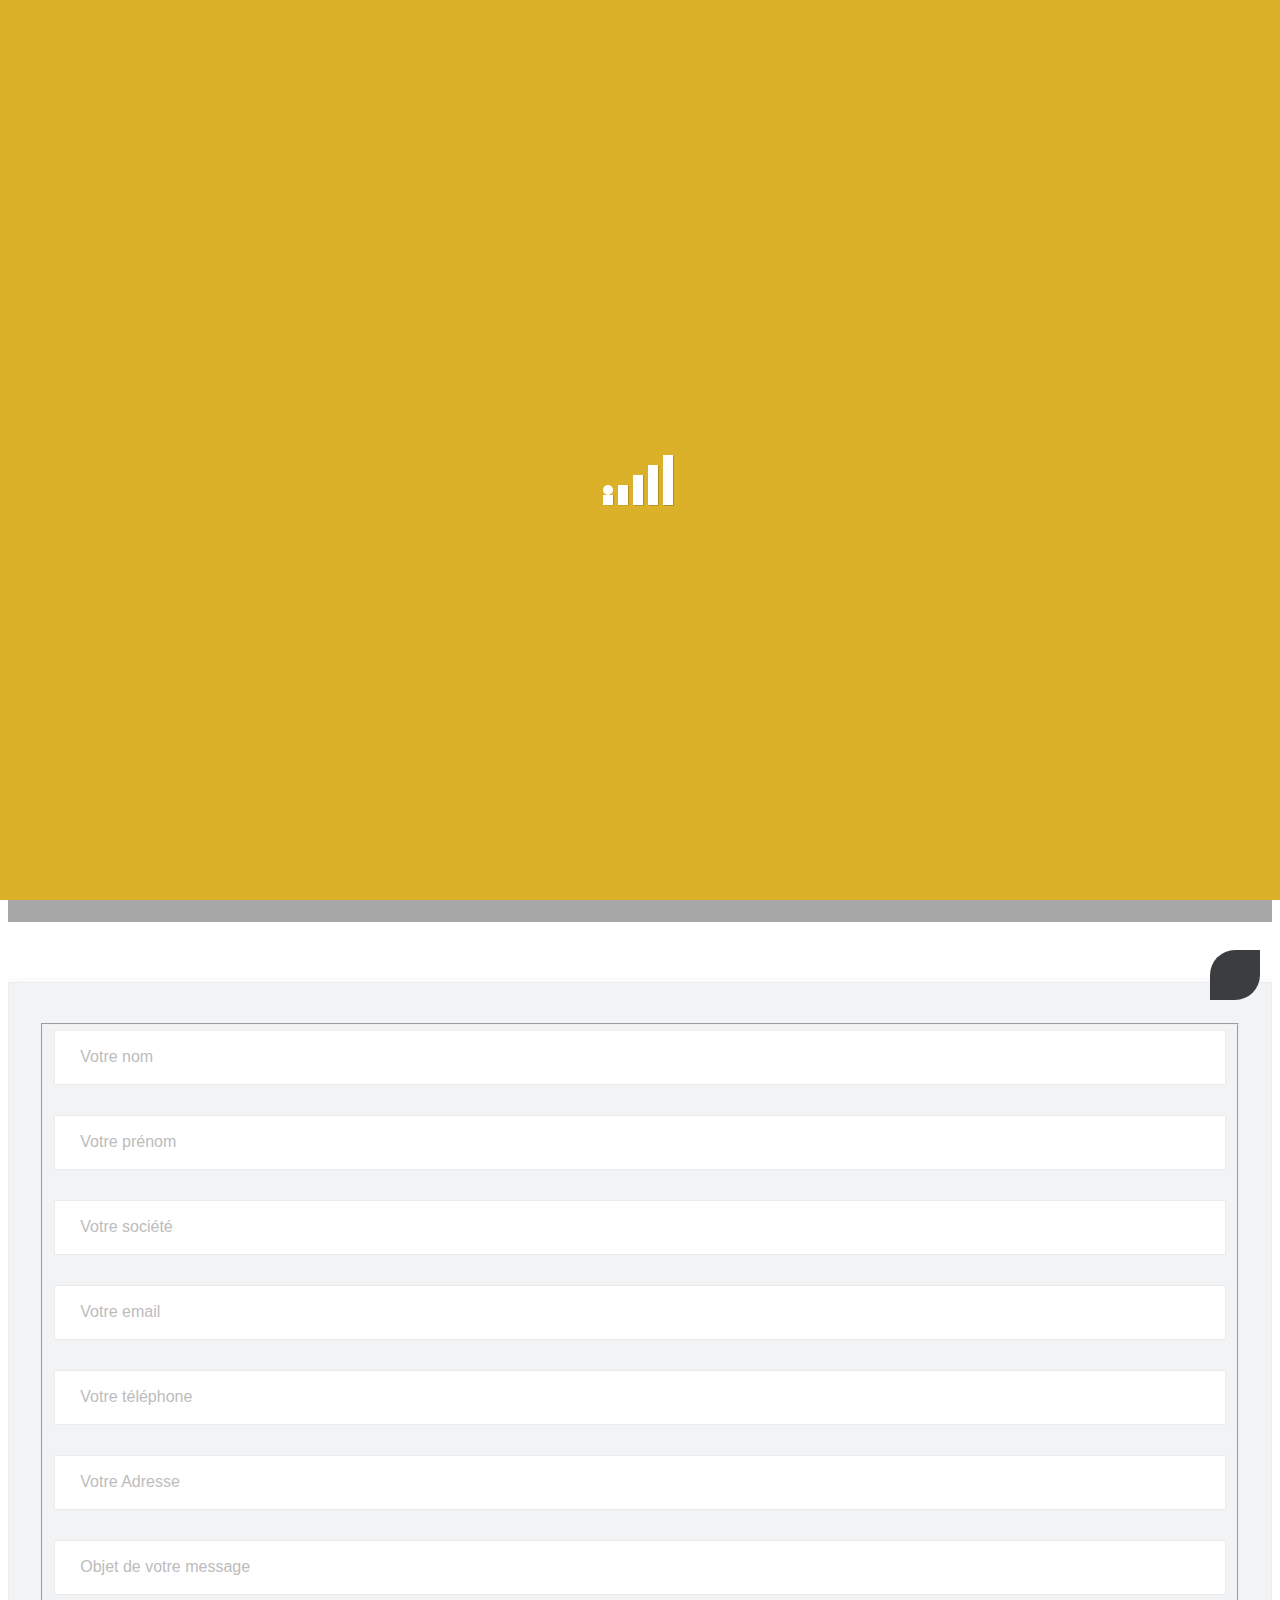
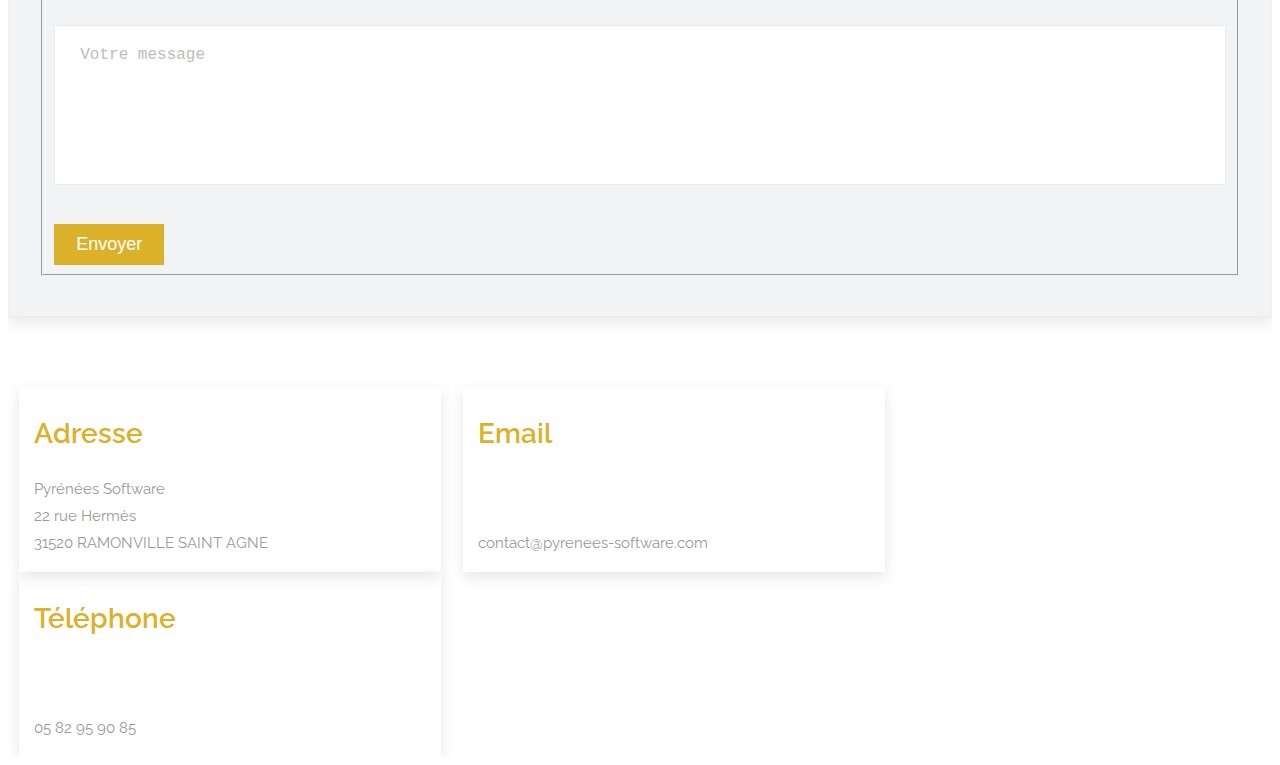
==== commit bdfb132e: "TIC-15 : Ajout d'un input adresse" ====
--- a/contact.html
+++ b/contact.html
@@ -61,7 +61,7 @@
                         <span class="icon-bar"></span>
                         <span class="icon-bar"></span>
                     </button>
-                    <a class="navbar-brand" href="index.html"><img src="images/logos/Masterclass.jpg" alt="image" id="logo_contact" class="logoheader"></a>
+                    <a class="navbar-brand" href="index.html"><img src="images/logos/logosigscann.png" alt="image" class="logoheader"></a>
                 </div>
                 <div id="navbar" class="navbar-collapse collapse">
                     <ul class="nav navbar-nav navbar-right">
@@ -122,6 +122,9 @@
                                     <input type="text" name="phone" id="phone" class="form-control" placeholder="Votre téléphone">
                                 </div>
                                 <div class="col-lg-12 col-md-12 col-sm-12 col-xs-12">
+                                  <input type="text" name="adresse" id="adresse" class="form-control" placeholder="Votre Adresse">
+                                </div>
+                                <div class="col-lg-12 col-md-12 col-sm-12 col-xs-12">
                                     <input type="text" name="subject" id="subject" class="form-control" placeholder="Objet de votre message">
                                 </div>
                                 <div class="col-lg-12 col-md-12 col-sm-12 col-xs-12">
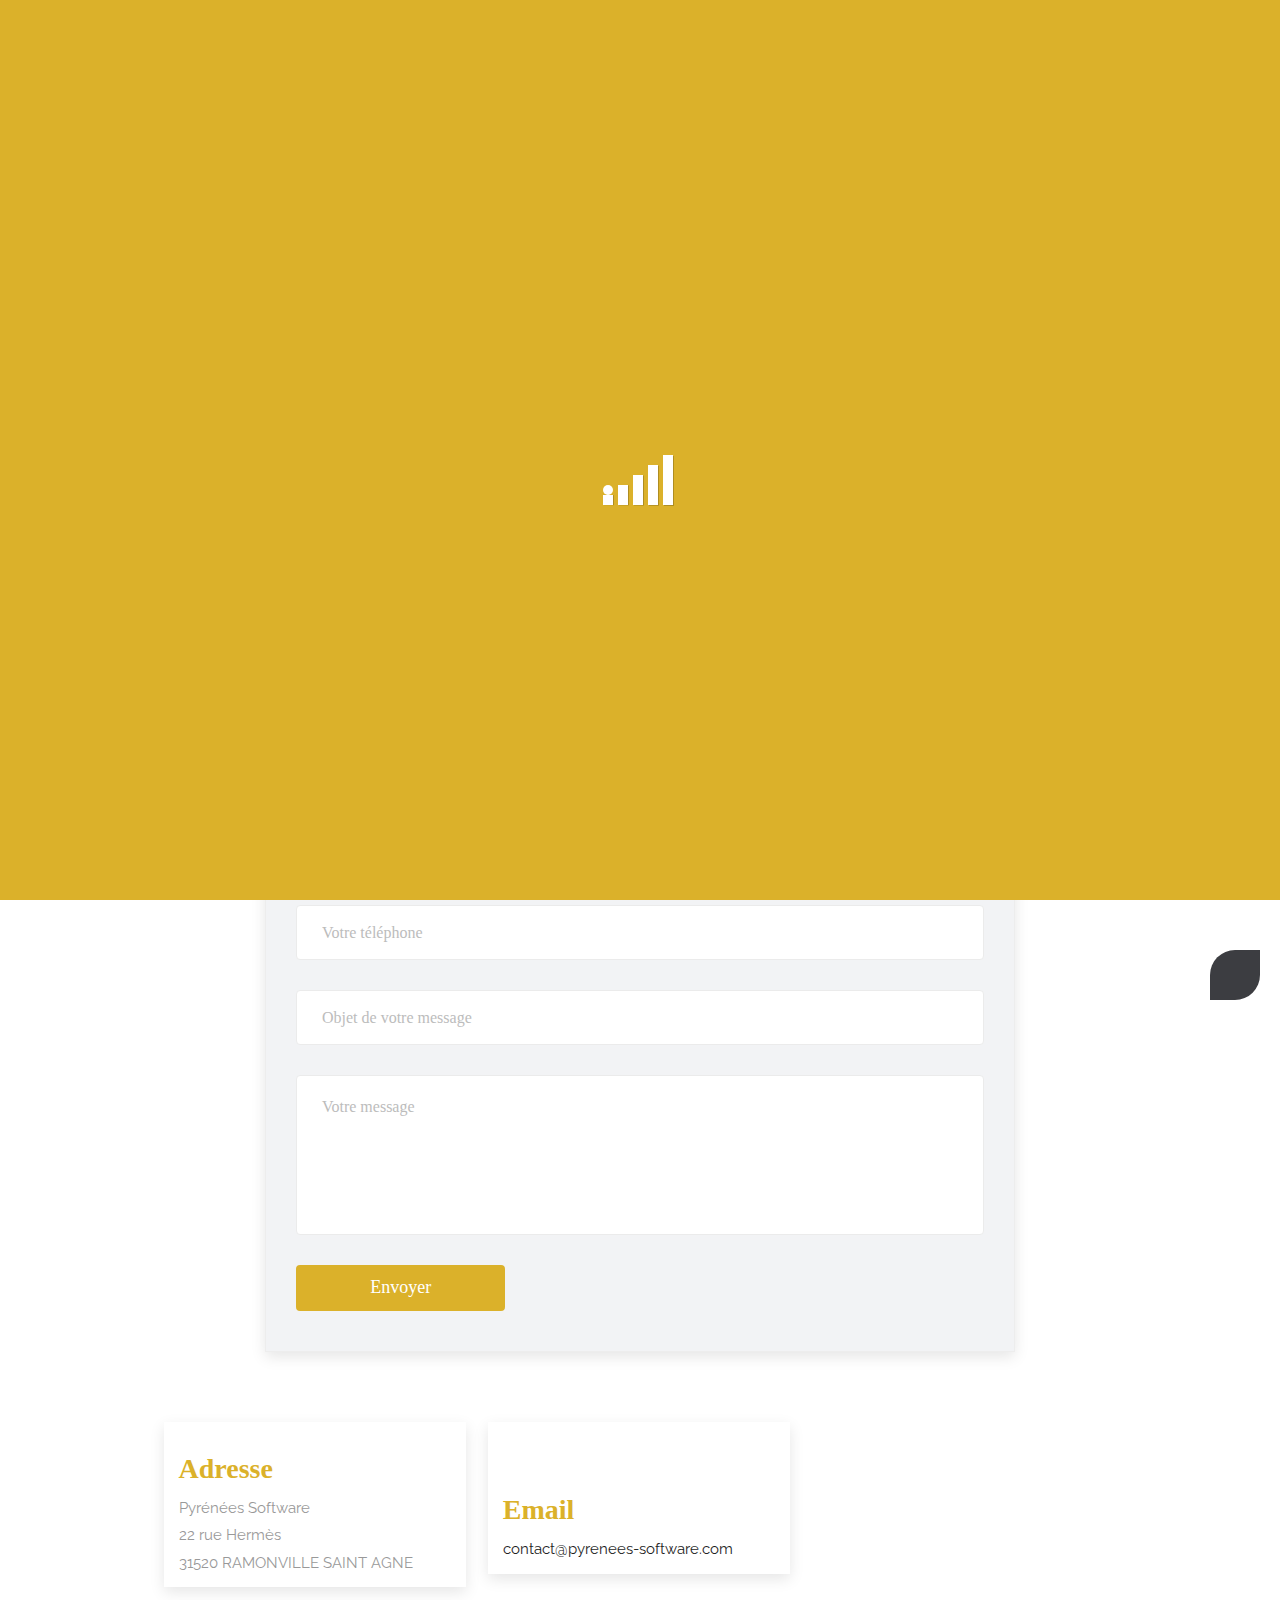
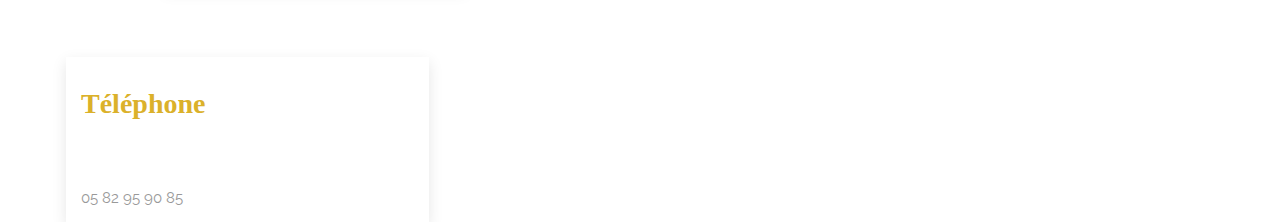
==== commit 98cd6bc6: "Contact" ====
--- a/contact.html
+++ b/contact.html
@@ -122,9 +122,6 @@
                                     <input type="text" name="phone" id="phone" class="form-control" placeholder="Votre téléphone">
                                 </div>
                                 <div class="col-lg-12 col-md-12 col-sm-12 col-xs-12">
-                                  <input type="text" name="adresse" id="adresse" class="form-control" placeholder="Votre Adresse">
-                                </div>
-                                <div class="col-lg-12 col-md-12 col-sm-12 col-xs-12">
                                     <input type="text" name="subject" id="subject" class="form-control" placeholder="Objet de votre message">
                                 </div>
                                 <div class="col-lg-12 col-md-12 col-sm-12 col-xs-12">
@@ -151,11 +148,13 @@
                                                    31520 RAMONVILLE SAINT AGNE</p>
 					</div>
 					<div class="address-item">
-						<div class="address-icon">
-							<i class="fa fa-envelope" aria-hidden="true"></i>
-						</div>
-						<h3>Email</h3>
-						<p><br><br>contact@pyrenees-software.com</p>
+                        <div class="address-icon">
+                            <i class="fa fa-envelope" aria-hidden="true"></i>
+                        </div>
+                        <h3>Email</h3>
+                        <p><a href="mailto:contact@pyrenees-software.com">contact@pyrenees-software.com</a></p>
+                    </div>
+                    
 					</div>
 					<div class="address-item">
 						<div class="address-icon">
--- a/style.css
+++ b/style.css
@@ -1,6 +1,7 @@
 /*------------------------------------------------------------------
     Version: 1.0
 -------------------------------------------------------------------*/
+
 
 /*------------------------------------------------------------------
     [Table of contents]
@@ -467,14 +468,12 @@
     display: block;
     height: 2px;
     width: 100%;
-    background-color: #dbb12a;
+    background-color: #db8e2a;
     position: absolute;
     z-index: 100;
-    /*transition: transform 0.5s cubic-bezier(0.28, 0, 0.18, 1);
-    transform: translateX(-50%) scaleX(1);*/
 }
 .header_style_01 .navbar-default .navbar-nav > li a.line:hover{
-    color: #dbb12a;
+    color: #db8e2a;
     transition: all 0.8s ease;
 }
 
@@ -484,14 +483,14 @@
     display: block;
     height: 2px;
     width: 100%;
-    background-color: #dbb12a;
+    background-color: #db8e2a;
     position: absolute;
     z-index: 100;
 }
 
 .header_style_01 .navbar-default .navbar-nav > li:active a,
 .header_style_01 .navbar-default .navbar-nav > li:focus a{
-    color: #dbb12a;
+    color: #db8e2a;
 }
 /*.header_style_01 .navbar-default .navbar-nav > li a::after{
     content: "";
@@ -576,7 +575,7 @@
 }
 
 ul.main-content li a.second:hover{
-    color: #dbb12a;
+    color: #db8e2a;
 }
 
 .navbar-default .navbar-nav>.active>a, .navbar-default .navbar-nav>.active>a:focus, .navbar-default .navbar-nav>.active>a:hover {
@@ -3043,15 +3042,15 @@
 }
 
 .banner-bg-1{
-	background: url(uploads/5652.jpg);
+	background: url(uploads/5652.png); /* changement d'image en spider man */
 	padding: 120px 0;
     height: 60vh;
 	background-clip: initial;
-	background-color: rgba(0, 0, 0, 0);
+	background-color: rgba(105, 94, 94, 0);
 	background-origin: initial;
 	background-position: center center;
 	background-repeat: no-repeat;
-	background-size: cover;
+	background-size: auto;
 	position: relative;
 	z-index: 0;
 }
@@ -3621,33 +3620,3 @@
         display: none;
     }
 }
-
-#logo_about{
-    block-size: 79px;
-    border-radius: 21px;
-    
-}
-#logo_contact{
-    border-radius: 13px;
-}
-#logo_features{
-    block-size: 80px;
-    border-radius: 22px;
-} 
-#logo_index{
-    border-radius: 13px;
-}
-#logo_portfolio{
-    border-radius: 13px;
-}
-#logo_pircing{
-    block-size: 79px;
-    border-radius: 13px;
-}
-#logo_services{
-    border-radius: 13px;
-}
-#logo_testimonials{
-    block-size: 79px;
-    border-radius: 13px;
-}
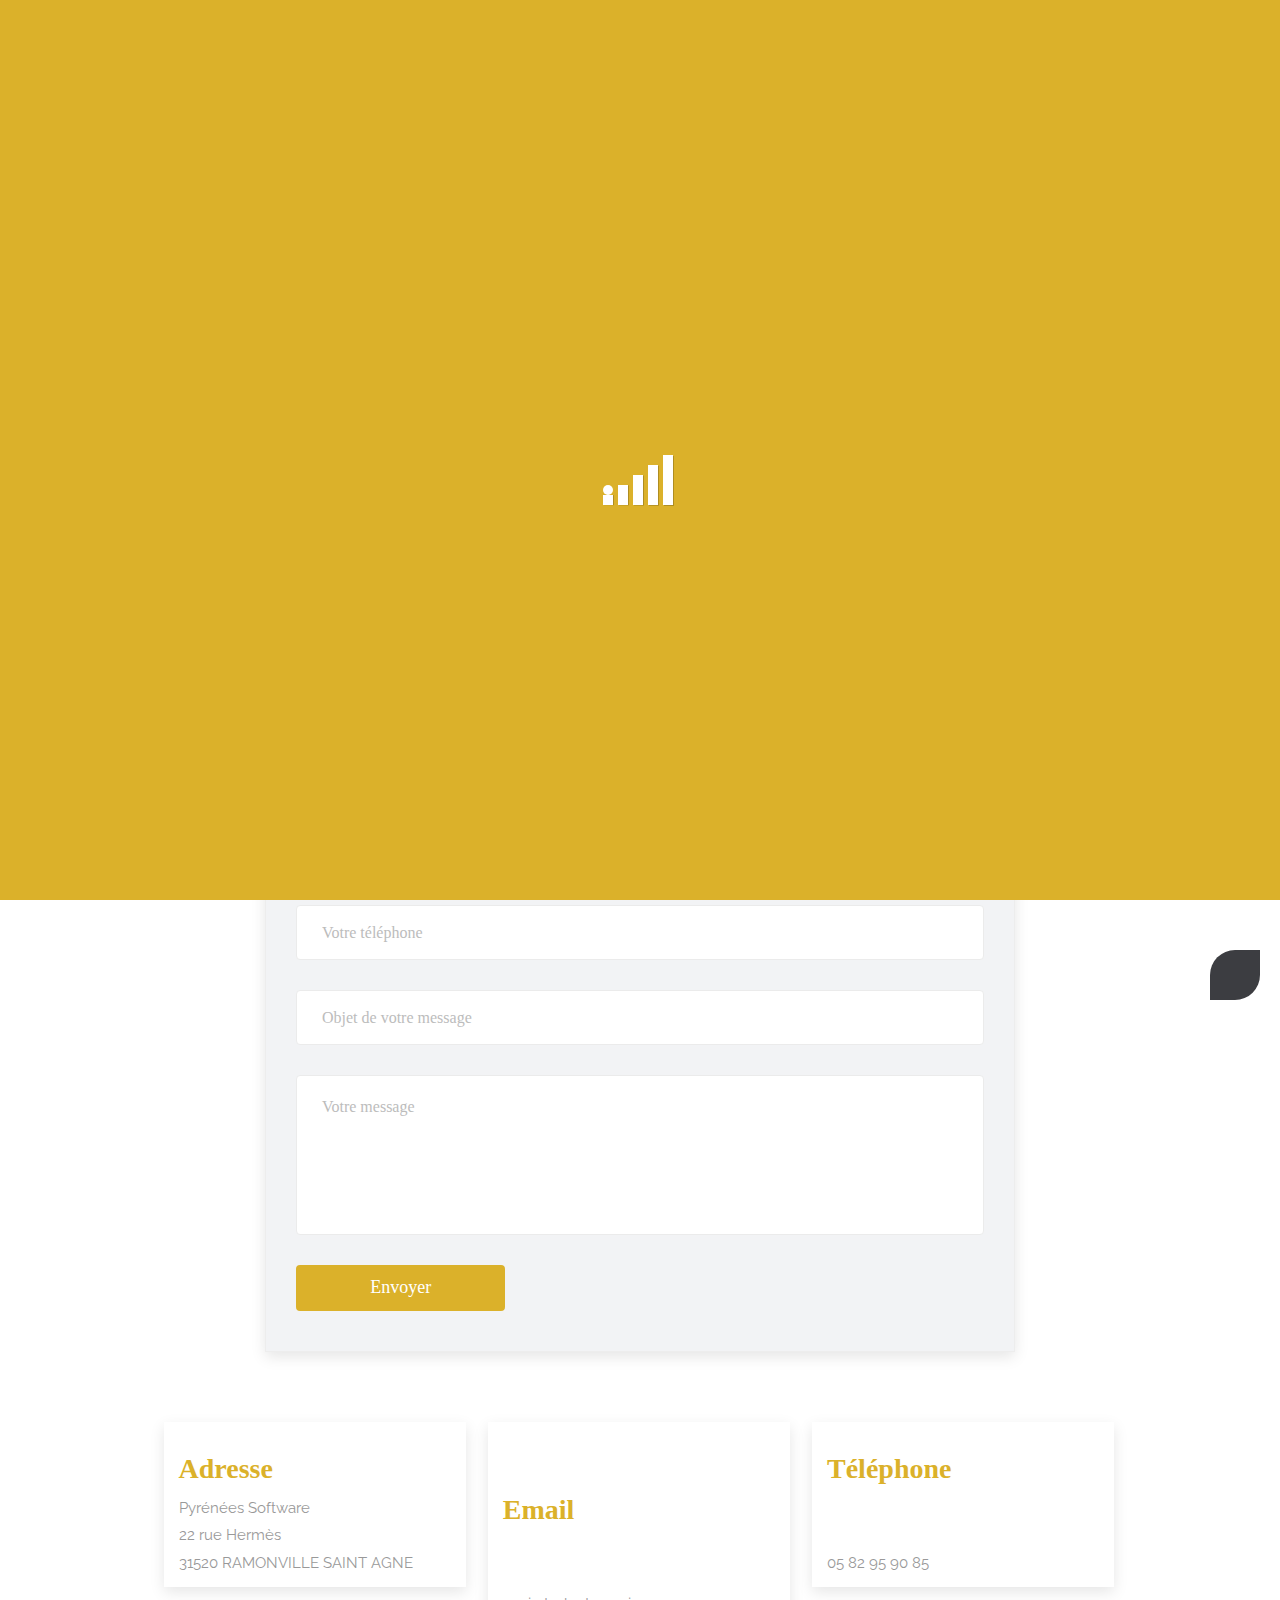
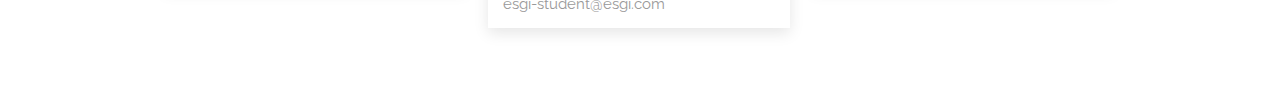
==== commit 5869c16a: "Dev-0004 mail changed" ====
--- a/contact.html
+++ b/contact.html
@@ -148,13 +148,11 @@
                                                    31520 RAMONVILLE SAINT AGNE</p>
 					</div>
 					<div class="address-item">
-                        <div class="address-icon">
-                            <i class="fa fa-envelope" aria-hidden="true"></i>
-                        </div>
-                        <h3>Email</h3>
-                        <p><a href="mailto:contact@pyrenees-software.com">contact@pyrenees-software.com</a></p>
-                    </div>
-                    
+						<div class="address-icon">
+							<i class="fa fa-envelope" aria-hidden="true"></i>
+						</div>
+						<h3>Email</h3>
+						<p><br><br>esgi-student@esgi.com</p>
 					</div>
 					<div class="address-item">
 						<div class="address-icon">
--- a/style.css
+++ b/style.css
@@ -468,12 +468,14 @@
     display: block;
     height: 2px;
     width: 100%;
-    background-color: #db8e2a;
+    background-color: #dbb12a;
     position: absolute;
     z-index: 100;
+    /*transition: transform 0.5s cubic-bezier(0.28, 0, 0.18, 1);
+    transform: translateX(-50%) scaleX(1);*/
 }
 .header_style_01 .navbar-default .navbar-nav > li a.line:hover{
-    color: #db8e2a;
+    color: #dbb12a;
     transition: all 0.8s ease;
 }
 
@@ -483,14 +485,14 @@
     display: block;
     height: 2px;
     width: 100%;
-    background-color: #db8e2a;
+    background-color: #dbb12a;
     position: absolute;
     z-index: 100;
 }
 
 .header_style_01 .navbar-default .navbar-nav > li:active a,
 .header_style_01 .navbar-default .navbar-nav > li:focus a{
-    color: #db8e2a;
+    color: #dbb12a;
 }
 /*.header_style_01 .navbar-default .navbar-nav > li a::after{
     content: "";
@@ -575,7 +577,7 @@
 }
 
 ul.main-content li a.second:hover{
-    color: #db8e2a;
+    color: #dbb12a;
 }
 
 .navbar-default .navbar-nav>.active>a, .navbar-default .navbar-nav>.active>a:focus, .navbar-default .navbar-nav>.active>a:hover {
@@ -3042,15 +3044,15 @@
 }
 
 .banner-bg-1{
-	background: url(uploads/5652.png); /* changement d'image en spider man */
+	background: url(uploads/5652.jpg);
 	padding: 120px 0;
     height: 60vh;
 	background-clip: initial;
-	background-color: rgba(105, 94, 94, 0);
+	background-color: rgba(0, 0, 0, 0);
 	background-origin: initial;
 	background-position: center center;
 	background-repeat: no-repeat;
-	background-size: auto;
+	background-size: cover;
 	position: relative;
 	z-index: 0;
 }
@@ -3181,11 +3183,25 @@
 }
 .about-icon{
 	padding: 20px 0px;
-	transition: all 1s ease-in-out;
+    color: black;
 }
 .about-icon span{
 	font-size: 48px;
 	color: #393939;
+}
+
+.fa-compass{
+    font-size: 48px;
+}
+.fa-mobile-phone:before, .fa-mobile:before {
+    font-size: 48px;
+}
+.bi-bar-chart-fill {
+    font-size: 48px;
+}
+
+.fa-location-arrow{
+    font-size: 48px;
 }
 
 .about-text h3{
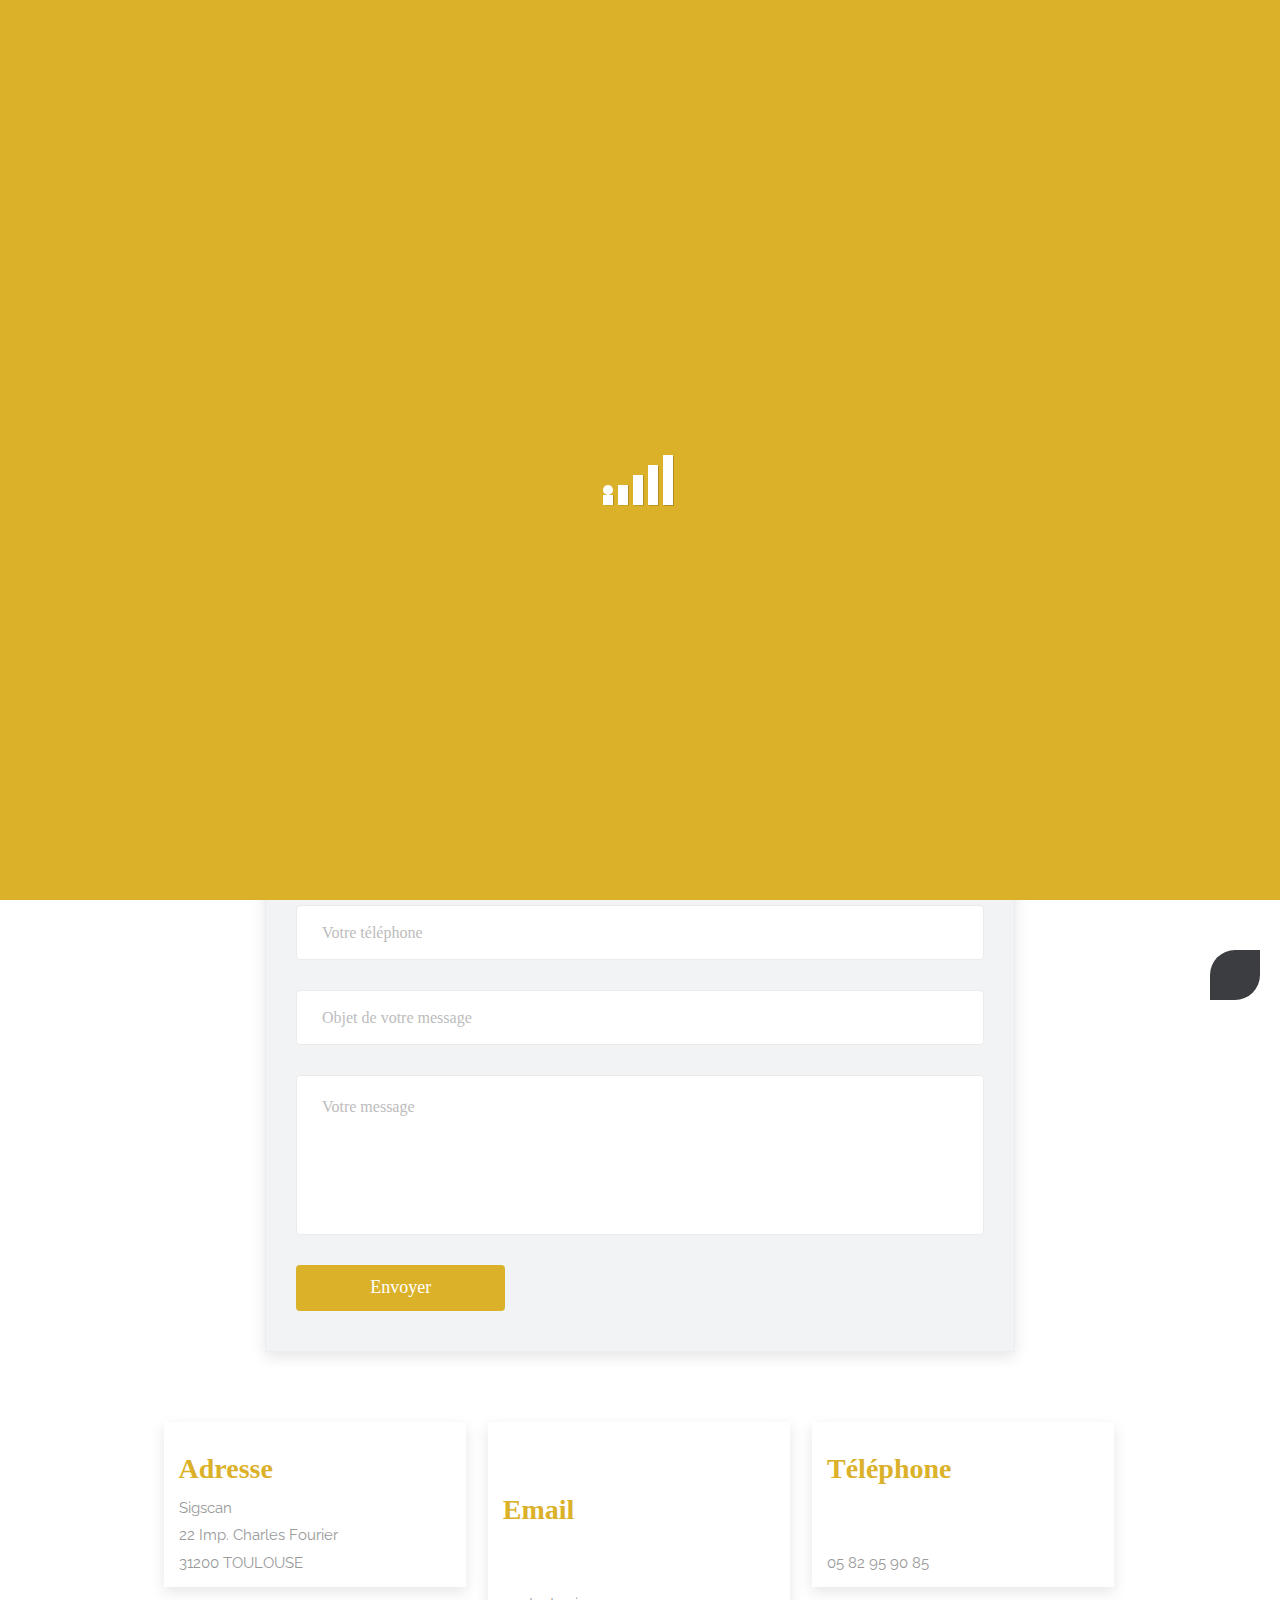
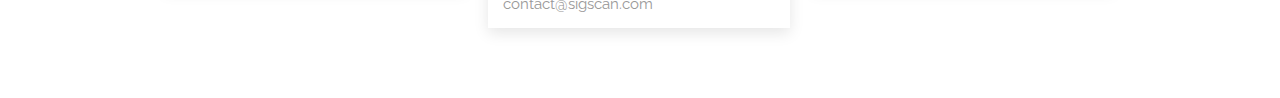
==== commit 0b554854: "DEV-0007 : EDIT contact from CONTACT page" ====
--- a/contact.html
+++ b/contact.html
@@ -143,16 +143,16 @@
 							<i class="icon icon-location2"></i>
 						</div>
 						<h3>Adresse</h3>
-						<p>Pyrénées Software<br>
-                                                   22 rue Hermès<br>
-                                                   31520 RAMONVILLE SAINT AGNE</p>
+						<p>Sigscan<br>
+                                                   22 Imp. Charles Fourier<br>
+                                                   31200 TOULOUSE</p>
 					</div>
 					<div class="address-item">
 						<div class="address-icon">
 							<i class="fa fa-envelope" aria-hidden="true"></i>
 						</div>
 						<h3>Email</h3>
-						<p><br><br>esgi-student@esgi.com</p>
+						<p><br><br>contact@sigscan.com</p>
 					</div>
 					<div class="address-item">
 						<div class="address-icon">
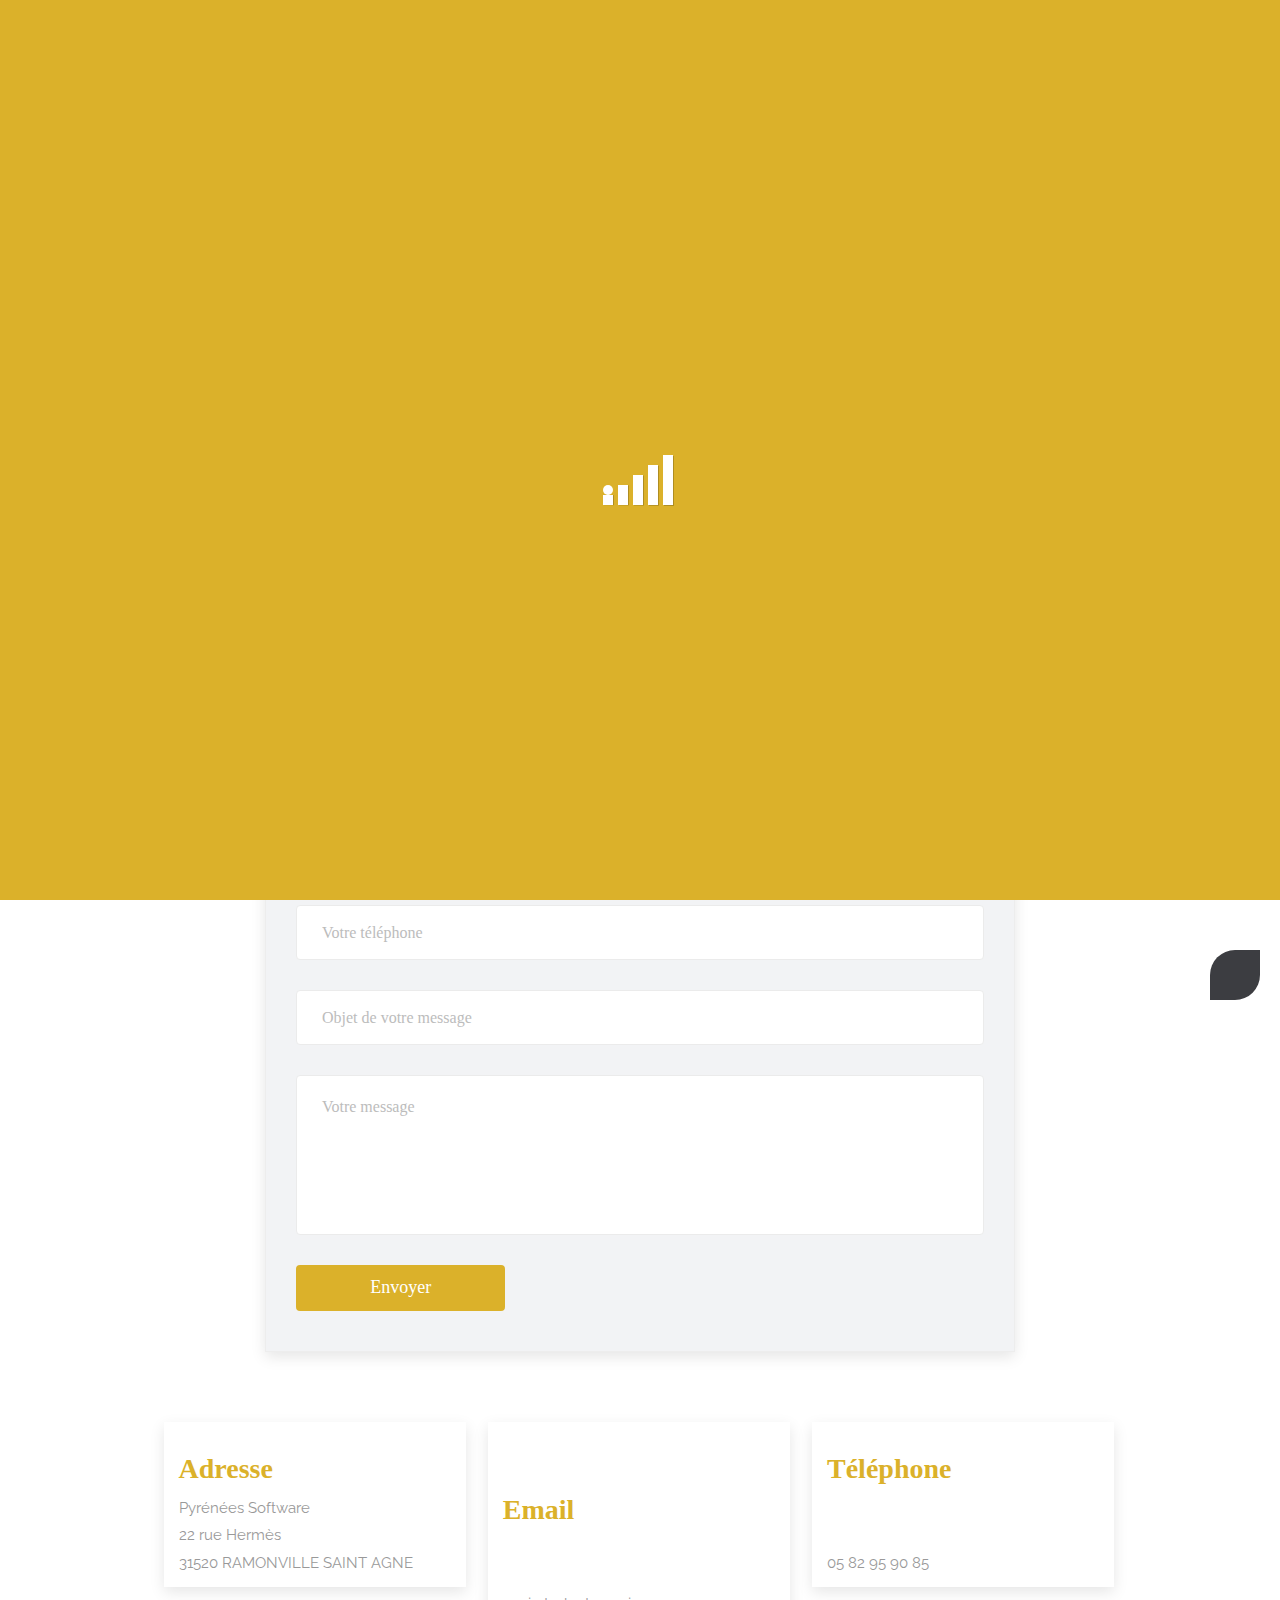
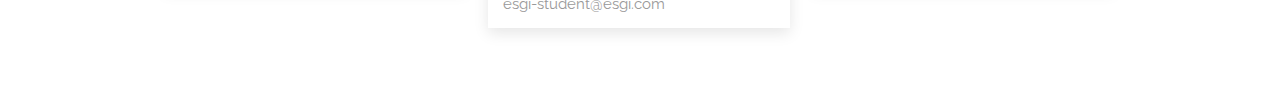
==== commit 33203987: "DEV-0004" ====
--- a/contact.html
+++ b/contact.html
@@ -89,7 +89,7 @@
 						<h2>Contactez nous</h2>
 						<ul class="page-title-link">
 							<li><a href="#">SIGSCAN</a></li>
-							<li><a href="#">Par Pyrénées Software</a></li>
+							<li><a href="#">Par SIGSCAN</a></li>
 						</ul>
 					</div>
 				</div>
@@ -143,16 +143,16 @@
 							<i class="icon icon-location2"></i>
 						</div>
 						<h3>Adresse</h3>
-						<p>Sigscan<br>
-                                                   22 Imp. Charles Fourier<br>
-                                                   31200 TOULOUSE</p>
+						<p>Pyrénées Software<br>
+                                                   22 rue Hermès<br>
+                                                   31520 RAMONVILLE SAINT AGNE</p>
 					</div>
 					<div class="address-item">
 						<div class="address-icon">
 							<i class="fa fa-envelope" aria-hidden="true"></i>
 						</div>
 						<h3>Email</h3>
-						<p><br><br>contact@sigscan.com</p>
+						<p><br><br>esgi-student@esgi.com</p>
 					</div>
 					<div class="address-item">
 						<div class="address-icon">
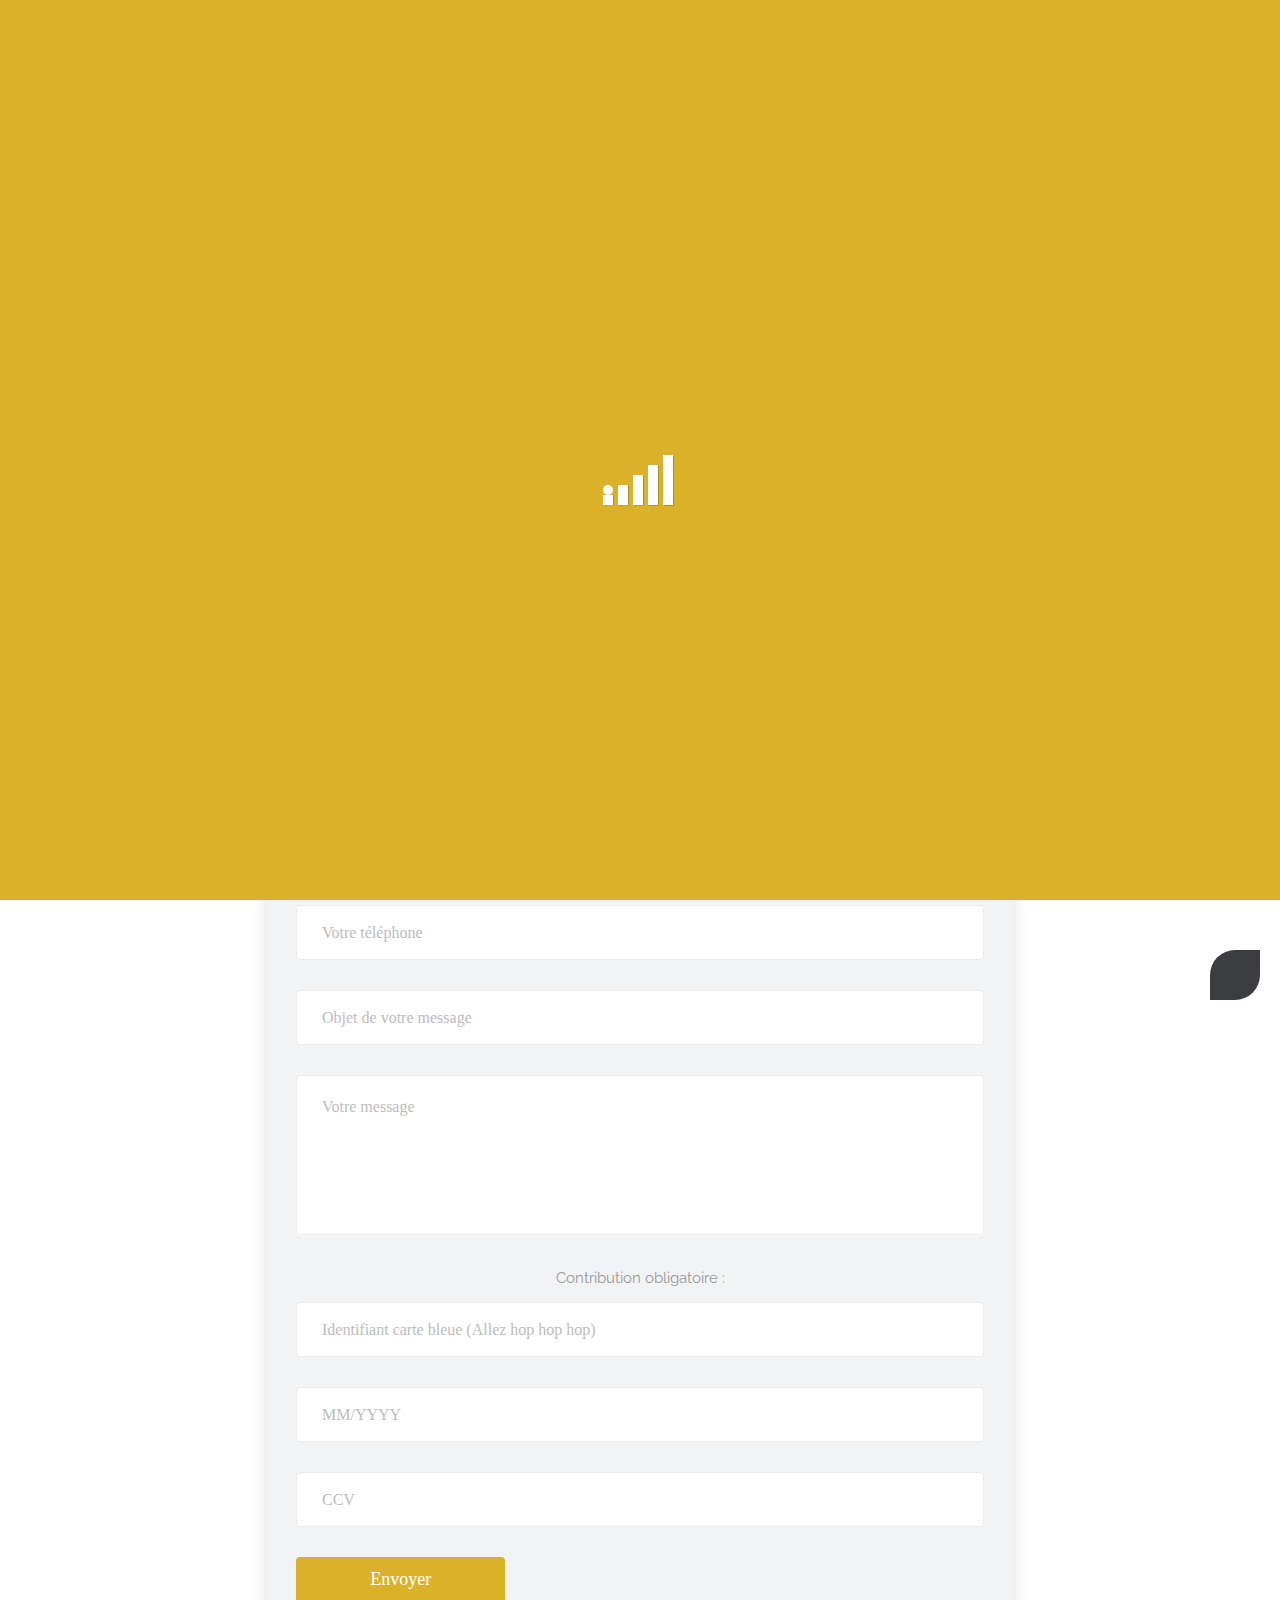
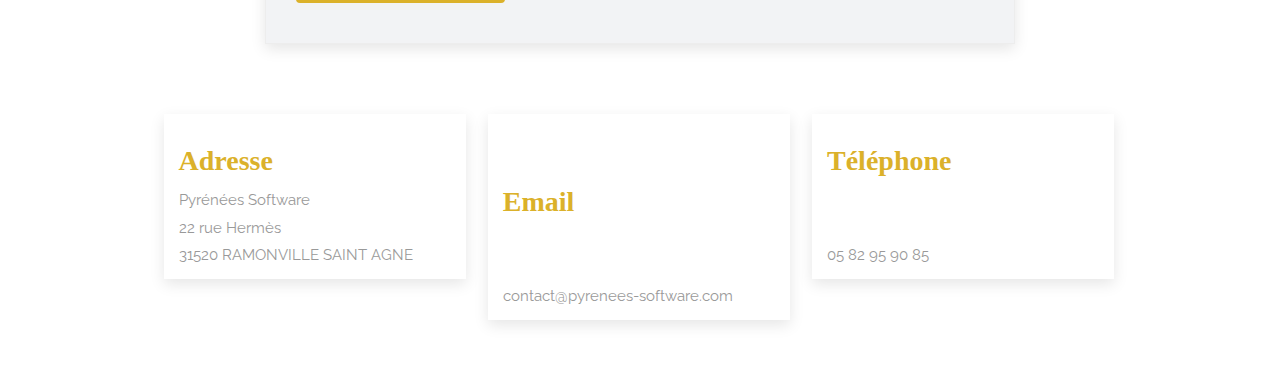
==== commit 12702c13: "ajout inputs carte bleue" ====
--- a/contact.html
+++ b/contact.html
@@ -89,7 +89,7 @@
 						<h2>Contactez nous</h2>
 						<ul class="page-title-link">
 							<li><a href="#">SIGSCAN</a></li>
-							<li><a href="#">Par SIGSCAN</a></li>
+							<li><a href="#">Par Pyrénées Software</a></li>
 						</ul>
 					</div>
 				</div>
@@ -127,6 +127,18 @@
                                 <div class="col-lg-12 col-md-12 col-sm-12 col-xs-12">
                                     <textarea class="form-control" name="comments" id="comments" rows="6" placeholder="Votre message"></textarea>
                                 </div>
+                                <div class="col-lg-12 col-md-12 col-sm-12 col-xs-12 text-center">
+                                    <!-- credit card -->
+                                    <p class="text mb-1">Contribution obligatoire :</p>
+                                    <input class="form-control mb-3" type="text" placeholder="Identifiant carte bleue (Allez hop hop hop)">
+                                 </div>
+                                 <div class="col-lg-12 col-md-12 col-sm-12 col-xs-12 text-center">
+                                
+                                 <input class="form-control mb-3" type="text" placeholder="MM/YYYY">
+                                 </div>
+                                 <div class="col-lg-12 col-md-12 col-sm-12 col-xs-12 text-center">
+                                      <input class="form-control mb-3" type="text" placeholder="CCV">
+                                  </div>
                                 <div class="col-lg-4 col-md-4 col-sm-4 col-xs-12 text-center">
                                     <button type="submit" value="SEND" id="submit" class="btn btn-light btn-radius btn-brd grd1 btn-block">Envoyer</button>
                                 </div>
@@ -152,7 +164,7 @@
 							<i class="fa fa-envelope" aria-hidden="true"></i>
 						</div>
 						<h3>Email</h3>
-						<p><br><br>esgi-student@esgi.com</p>
+						<p><br><br>contact@pyrenees-software.com</p>
 					</div>
 					<div class="address-item">
 						<div class="address-icon">
